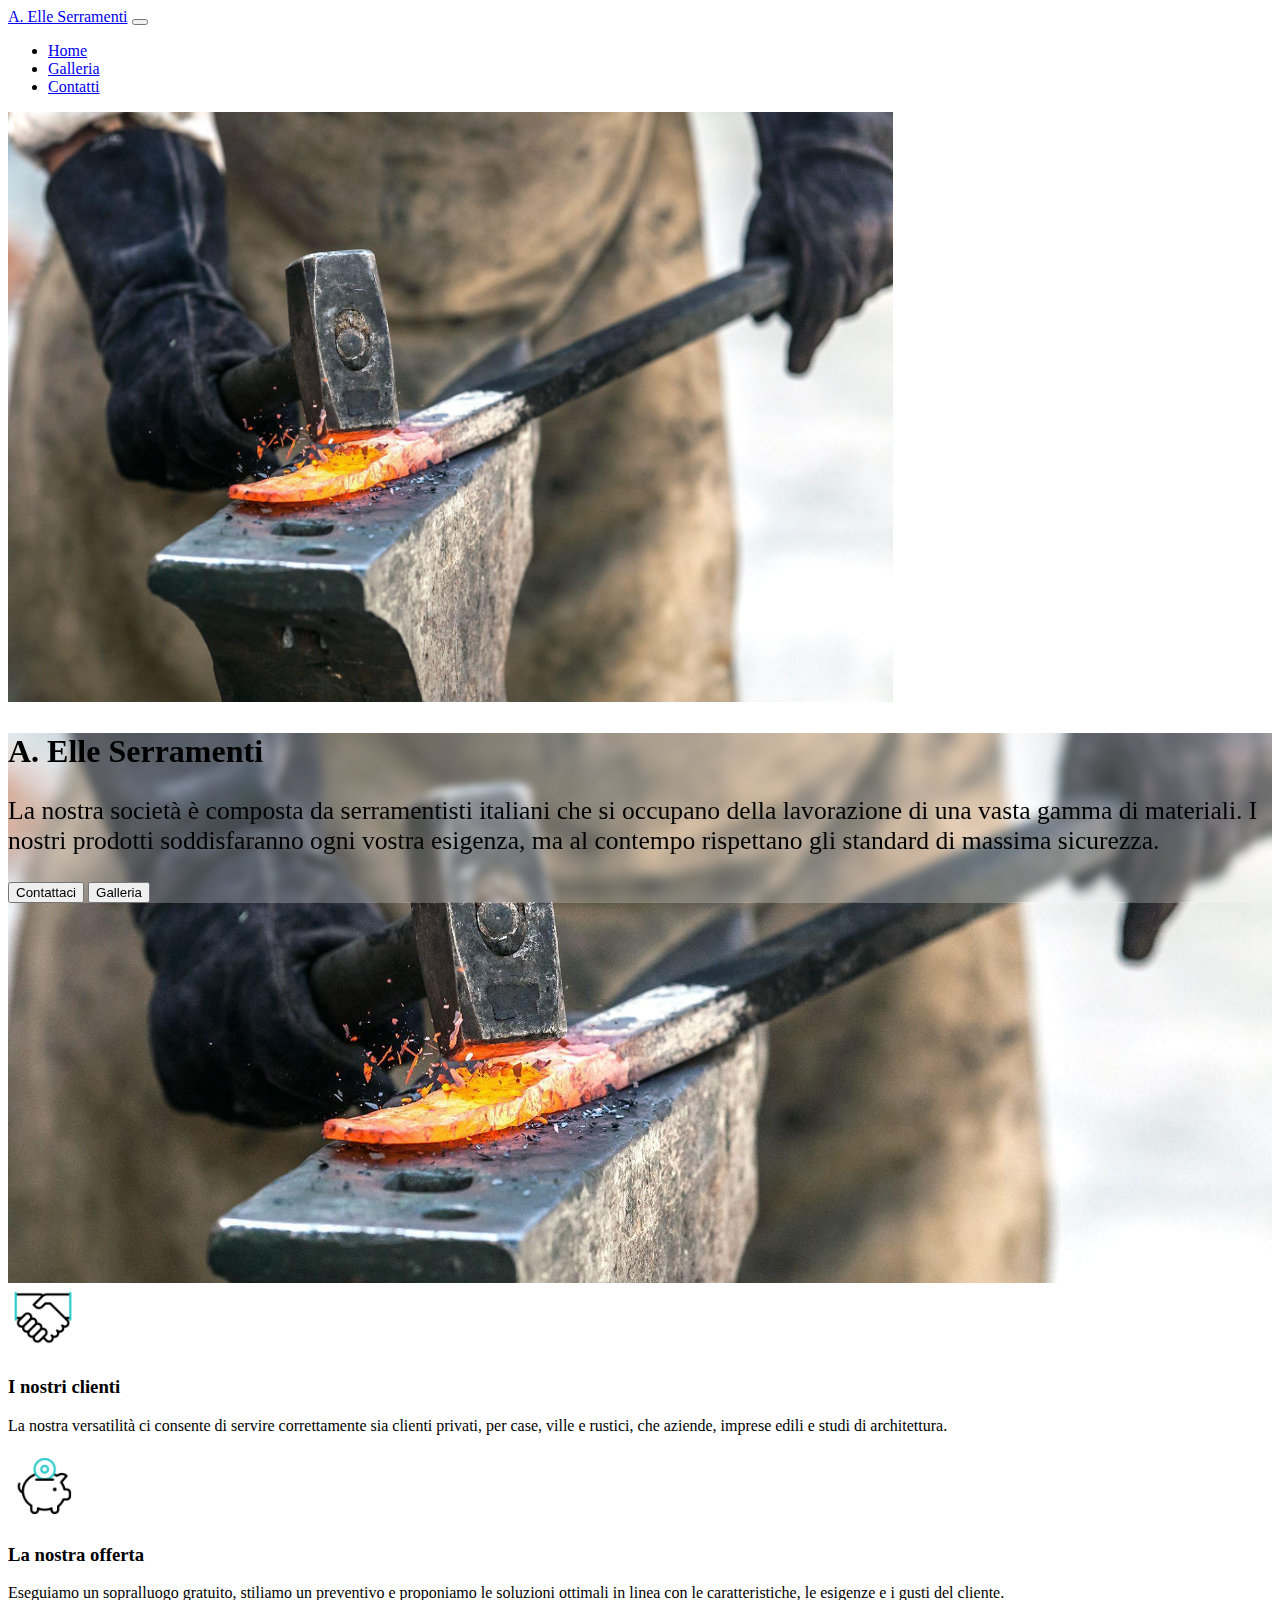
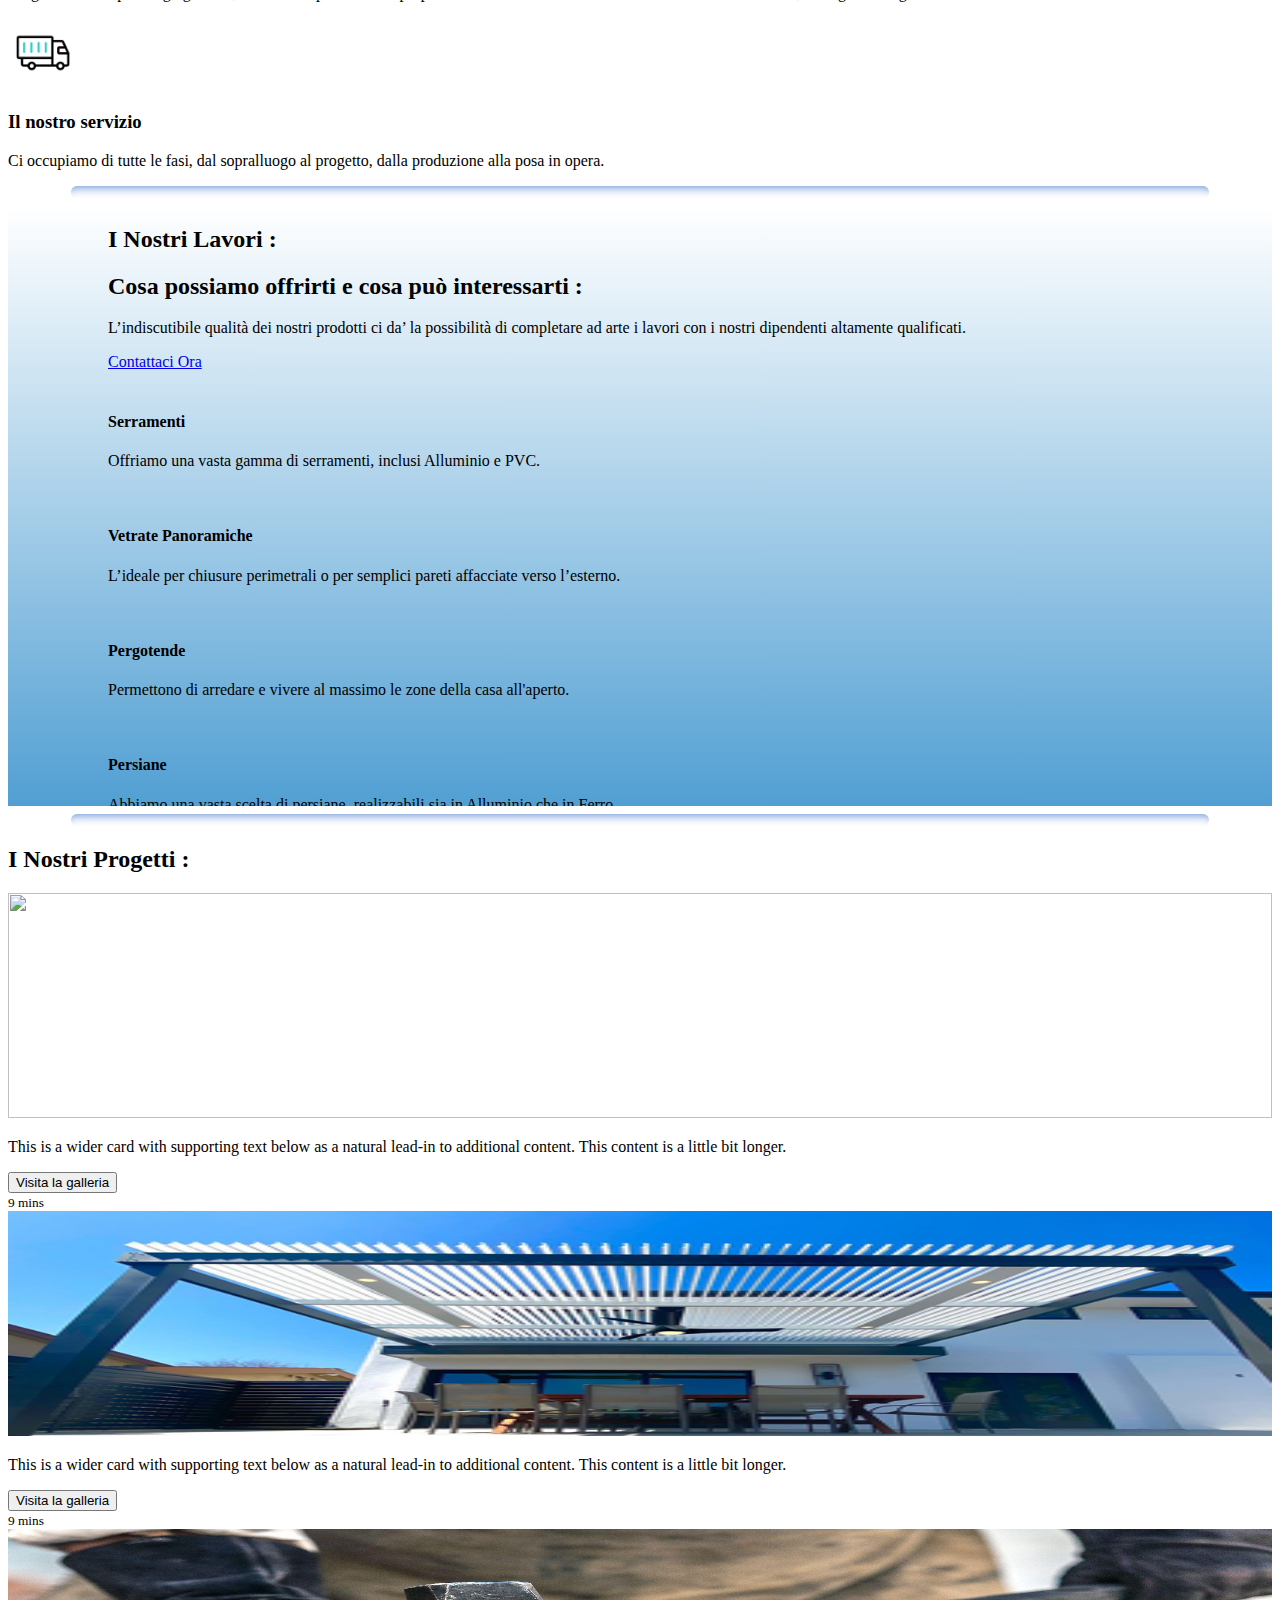
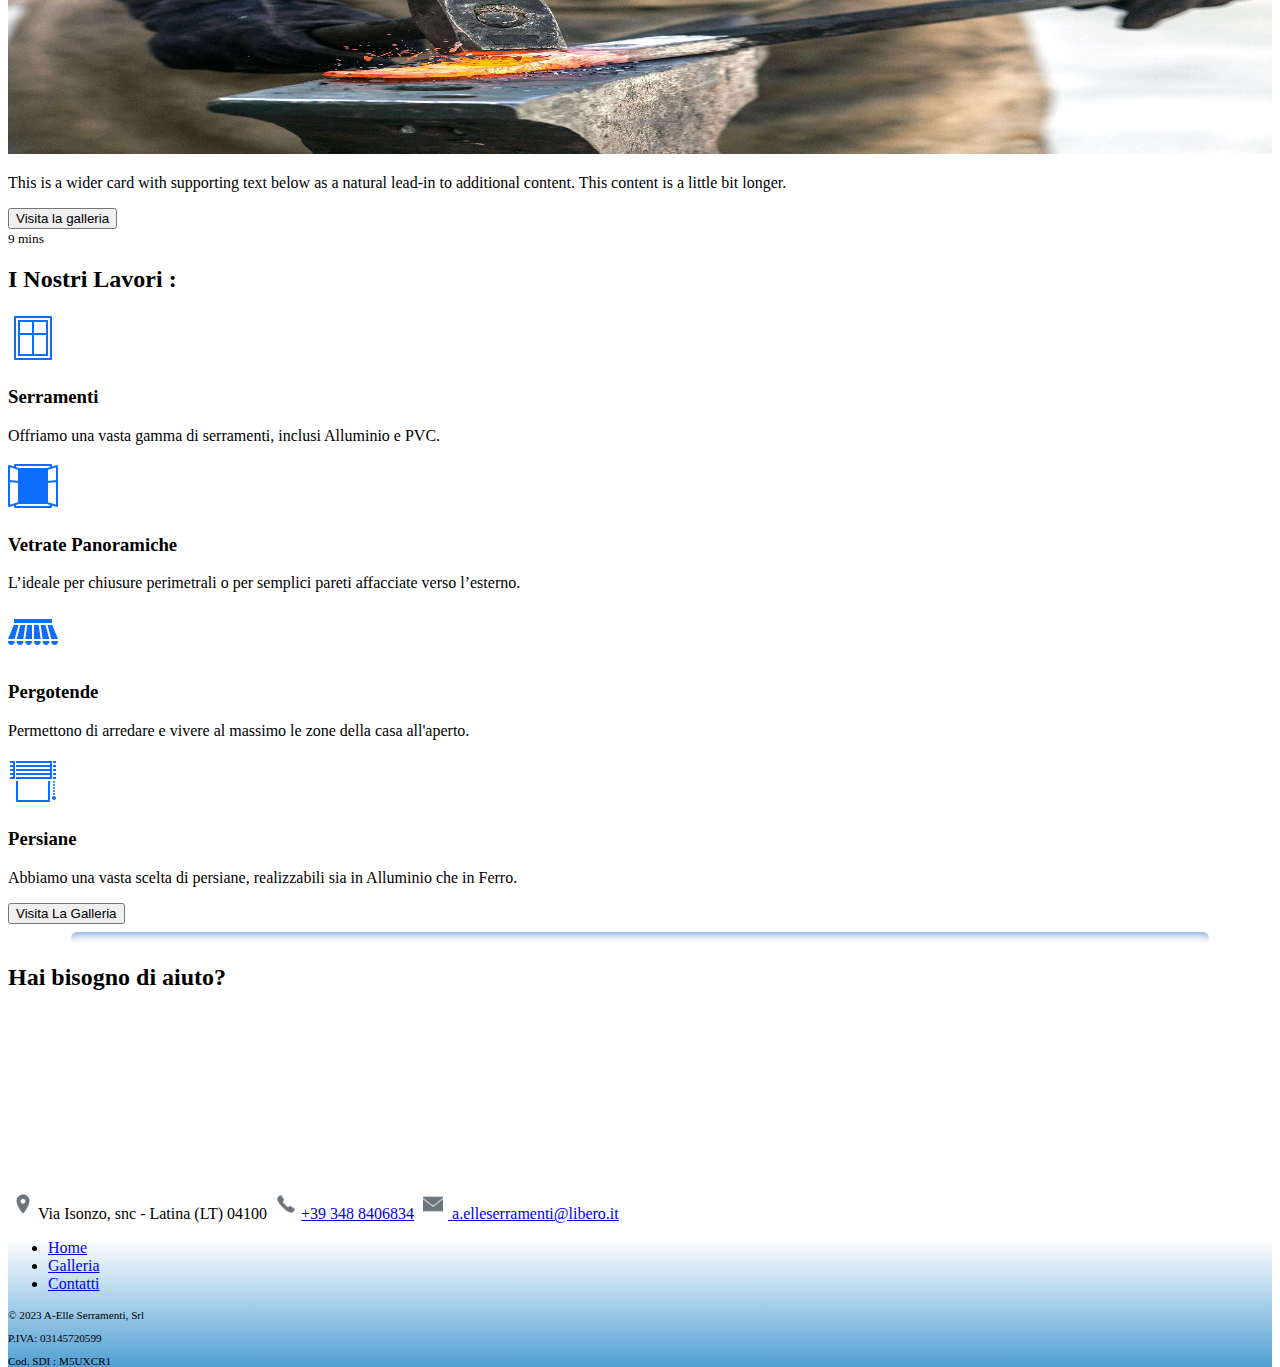
==== index.html @ c62fae69 "test-anchor" ====
<!DOCTYPE html>
<html lang="en">

<head>
    <meta charset="UTF-8">
    <meta name="viewport" content="width=device-width, initial-scale=1.0">
    <title>A.Elle Serramenti</title>


    <link href="https://cdn.jsdelivr.net/npm/bootstrap@5.3.2/dist/css/bootstrap.min.css" rel="stylesheet"
        integrity="sha384-T3c6CoIi6uLrA9TneNEoa7RxnatzjcDSCmG1MXxSR1GAsXEV/Dwwykc2MPK8M2HN" crossorigin="anonymous">

    <script defer src="https://unpkg.com/swup@4"></script>
    <script defer src="script.js"></script>
    <link rel="stylesheet" href="./style/style.css">
</head>

<body>

    <!-- NAVBAR START -->
    <nav class="navbar navbar-expand-lg navbar-dark bg-primary d-lg-none" aria-label="Eleventh navbar example">
        <div class="container-fluid">
            <a class="navbar-brand" href="/index.html">A. Elle Serramenti</a>
            <button class="navbar-toggler" type="button" data-bs-toggle="collapse" data-bs-target="#navbarsExample09"
                aria-controls="navbarsExample09" aria-expanded="false" aria-label="Toggle navigation">
                <span class="navbar-toggler-icon"></span>
            </button>

            <div class="collapse navbar-collapse" id="navbarsExample09">
                <ul class="navbar-nav mb-lg-0">
                    <li class="nav-item">
                        <a class="nav-link active" aria-current="page"
                            href="/index.html">Home</a>
                    </li>
                    <li class="nav-item">
                        <a class="nav-link" class="button" href="/gallery.html">Galleria</a>
                    </li>
                    <li class="nav-item">
                        <a class="nav-link" href="/contacts.html">Contatti</a>
                    </li>
                </ul>
            </div>
        </div>
    </nav>

    <main id="swup" class="transition-main">

        <!-- === START HEADER SMALL === -->

        <div class="d-block d-md-none">
            <section style="height: 600px;" class="bg-primary">
                <div class="px-4 py-0 my-4 text-center">
                    <img class="d-block mx-auto mb-4 rounded" src="assets/header-placeholder.png" id="header-img">
                    <h1 class="display-5 fw-bold text-body-emphasis">A-Elle Serramenti</h1>
                    <div class="col-lg-6 mx-auto">
                        <p class="lead mb-4 text-light">La nostra società è composta da serramentisti italiani che si
                            occupano
                            della
                            lavorazione di una vasta gamma di materiali.</p>
                        <div class="d-grid gap-2 d-sm-flex justify-content-sm-center">
                            <a href="/contacts.html"> <button type="button"
                                    class="btn btn-light btn-lg px-4 gap-3">Contattaci</button></a>
                            <a href="/gallery.html"><button type="button"
                                    class="btn btn-outline-light btn-lg px-4">Galleria</button></a>
                        </div>
                    </div>
                </div>
                <div class='air air1'></div>
                <div class='air air2'></div>
                <div class='air air3'></div>
                <div class='air air4'></div>
            </section>
        </div>

        <!-- START HEADER BIG -->

        <div style="background-image: url(./assets/header-placeholder.png); background-repeat: no-repeat; background-size: cover; background-position-y:center; height: 550px;"
            class="glass d-none d-md-flex flex-column justify-content-center align-items-center  pt-3 mb-4 text-center border-bottom bg-image">
            <div class="glass">
                <h1 class="display-4 fw-bold text-light">A. Elle Serramenti</h1>
                <div class="col-lg-6 mx-auto">
                    <p class="lead mb-4 text-dark header-text">La nostra società è composta da serramentisti italiani che si
                        occupano
                        della
                        lavorazione di una vasta gamma di materiali. I nostri prodotti soddisfaranno ogni vostra esigenza, ma al contempo
                        rispettano
                        gli standard di massima sicurezza.</p>
                </div>

                <div class="d-grid gap-2 d-sm-flex justify-content-sm-center mb-5">
                    <a href="/contacts.html"><button type="button"
                            class="btn btn-primary btn-lg px-4 me-sm-3">Contattaci</button></a>
                    <a href="/gallery.html"><button type="button"
                            class="btn btn-light btn-lg px-4">Galleria</button></a>
                </div>
            </div>

        </div>


        <!-- START FEATURE -->
        <div class="row mx-0 px-4 py-1 d-flex justify-content-center align-items-start" id="icon-grid">

            <!--FIRST SERVICE-->

            <div class="col-lg-3 d-flex align-items-start">
                <img src="assets/handshake.gif" class="bi text-body-secondary flex-shrink-0 me-4" style="width: 70px;">

                <div>
                    <h3 class="fw-bold mb-0 fs-4 text-body-emphasis">I nostri clienti</h3>
                    <p>La nostra versatilità ci consente di servire correttamente sia clienti privati, per case, ville e
                        rustici, che aziende, imprese edili e studi di architettura.</p>
                </div>
            </div>

            <!--SECOND SERVICE-->

            <div class="col-lg-3 d-flex align-items-start">
                <img src="assets/save-money.gif" class="bi text-body-secondary flex-shrink-0 me-4" style="width: 70px;">
                <div>
                    <h3 class="fw-bold mb-0 fs-4 text-body-emphasis">La nostra offerta</h3>
                    <p> Eseguiamo un sopralluogo gratuito, stiliamo un preventivo e proponiamo le soluzioni ottimali in
                        linea con
                        le caratteristiche, le esigenze e i gusti del cliente.</p>
                </div>
            </div>

            <!--THIRD SERVICE-->

            <div class="col-lg-3 d-flex align-items-start">
                <img src="assets/truck.gif" class="bi text-body-secondary flex-shrink-0 me-4" style="width: 70px;">

                <div>
                    <h3 class="fw-bold mb-0 fs-4 text-body-emphasis">Il nostro servizio</h3>
                    <p>Ci occupiamo di tutte le fasi, dal sopralluogo al progetto, dalla produzione alla posa in opera.
                    </p>
                </div>
            </div>
        </div>


        <div class="d-md-flex d-none justify-content-center">
            <hr class="style-four">
        </div>

        <!-- SECOND FEATURES CARDS -->

        <div class="container-fluid px-0 d-none d-md-block">


            <section style="height: 600px;" class="bg-perso">
                <div class="container-fluid" style="padding-left: 100px; padding-right: 100px;">

                    <h2 class="pb-2 border-bottom">I Nostri Lavori :</h2>

                    <div class="row row-cols-1 row-cols-md-2 align-items-md-center g-5 py-5">
                        <div class="col d-flex flex-column align-items-start gap-2">
                            <h2 class="fw-bold text-body-emphasis">Cosa possiamo offrirti e cosa può interessarti :
                            </h2>
                            <p class="text-body-secondary">L’indiscutibile qualità dei nostri prodotti ci da’ la
                                possibilità di completare ad arte i lavori con i nostri dipendenti altamente
                                qualificati.
                            </p>
                            <a href="/contacts.html" class="btn btn-light btn-lg">Contattaci
                                Ora</a>
                        </div>

                        <div class="col">
                            <div class="row row-cols-1 row-cols-sm-2 g-4">
                                <div class="col d-flex flex-column gap-2">
                                    <div
                                        class="feature-icon-small d-inline-flex align-items-center justify-content-center text-bg-primary bg-gradient fs-4 rounded-3">
                                        <svg class="bi" width="1em" height="1em">
                                            <use xlink:href="#collection"></use>
                                        </svg>
                                    </div>
                                    <h4 class="fw-semibold mb-0 text-body-emphasis">Serramenti</h4>
                                    <p class="text-body-secondary">Offriamo una vasta gamma di serramenti, inclusi
                                        Alluminio e
                                        PVC.
                                    </p>
                                </div>

                                <div class="col d-flex flex-column gap-2">
                                    <div
                                        class="feature-icon-small d-inline-flex align-items-center justify-content-center text-bg-primary bg-gradient fs-4 rounded-3">
                                        <svg class="bi" width="1em" height="1em">
                                            <use xlink:href="#gear-fill"></use>
                                        </svg>
                                    </div>
                                    <h4 class="fw-semibold mb-0 text-body-emphasis">Vetrate Panoramiche</h4>
                                    <p class="text-body-secondary">L’ideale per chiusure perimetrali o per semplici
                                        pareti affacciate verso l’esterno.
                                    </p>
                                </div>

                                <div class="col d-flex flex-column gap-2">
                                    <div
                                        class="feature-icon-small d-inline-flex align-items-center justify-content-center text-bg-primary bg-gradient fs-4 rounded-3">
                                        <svg class="bi" width="1em" height="1em">
                                            <use xlink:href="#speedometer"></use>
                                        </svg>
                                    </div>
                                    <h4 class="fw-semibold mb-0 text-body-emphasis">Pergotende</h4>
                                    <p class="text-body-secondary">Permettono di arredare e vivere al massimo le zone
                                        della casa all'aperto.
                                    </p>
                                </div>

                                <div class="col d-flex flex-column gap-2">
                                    <div
                                        class="feature-icon-small d-inline-flex align-items-center justify-content-center text-bg-primary bg-gradient fs-4 rounded-3">
                                        <svg class="bi" width="1em" height="1em">
                                            <use xlink:href="#table"></use>
                                        </svg>
                                    </div>
                                    <h4 class="fw-semibold mb-0 text-body-emphasis">Persiane</h4>
                                    <p class="text-body-secondary">Abbiamo una vasta scelta di persiane, realizzabili
                                        sia in Alluminio che in Ferro.
                                    </p>
                                </div>
                            </div>
                        </div>
                    </div>
                    <div class='air air1'></div>
                    <div class='air air2'></div>
                    <div class='air air3'></div>
                    <div class='air air4'></div>
            </section>
        </div>
        </div>

        <div class="d-flex justify-content-center">
            <hr class="style-four">
        </div>


        <!-- GALLERY BIG START -->

        <div class="album py-5 d-none d-md-block">
            <div class="container">
                <h2 class="pb-2 border-bottom">I Nostri Progetti :</h2>

                <div class="row row-cols-1 row-cols-sm-2 row-cols-md-3 g-3">

                    <!-- FIRST IMAGE -->

                    <div class="col">
                        <div class="card shadow-sm">
                            <img src="assets/windows-placeholder.png" class="bd-placeholder-img card-img-top" width="100%" height="225"
                                role="img" focusable="false">

                            <div class="card-body">
                                <p class="card-text">This is a wider card with supporting text below as a natural
                                    lead-in to
                                    additional content. This content is a little bit longer.</p>
                                <div class="d-flex justify-content-between align-items-center">
                                    <div class="btn-group">
                                        <button type="button" class="btn btn-sm btn-outline-secondary">Visita la
                                            galleria</button>
                                    </div>
                                    <small class="text-body-secondary">9 mins</small>
                                </div>
                            </div>
                        </div>
                    </div>

                    <!-- SECOND IMAGE -->

                    <div class="col">
                        <div class="card shadow-sm">
                            <img src="assets/awning-placeholder.png" class="bd-placeholder-img card-img-top" width="100%" height="225"
                                role="img" focusable="false">

                            <div class="card-body">
                                <p class="card-text">This is a wider card with supporting text below as a natural
                                    lead-in to
                                    additional content. This content is a little bit longer.</p>
                                <div class="d-flex justify-content-between align-items-center">
                                    <div class="btn-group">
                                        <button type="button" class="btn btn-sm btn-outline-secondary">Visita la
                                            galleria</button>
                                    </div>
                                    <small class="text-body-secondary">9 mins</small>
                                </div>
                            </div>
                        </div>
                    </div>

                    <!-- THIRD IMAGE -->

                    <div class="col">
                        <div class="card shadow-sm">
                            <img src="assets/header-placeholder.png" class="bd-placeholder-img card-img-top" width="100%" height="225"
                                role="img" focusable="false">

                            <div class="card-body">
                                <p class="card-text">This is a wider card with supporting text below as a natural
                                    lead-in to
                                    additional content. This content is a little bit longer.</p>
                                <div class="d-flex justify-content-between align-items-center">
                                    <div class="btn-group">
                                        <button type="button" class="btn btn-sm btn-outline-secondary">Visita la
                                            galleria</button>
                                    </div>
                                    <small class="text-body-secondary">9 mins</small>
                                </div>
                            </div>
                        </div>
                    </div>

                </div>
            </div>
        </div>

        <!-- MATERIALS SMALL START -->

        <div class="container px-4 py-3 d-md-none" id="icon-grid">

            <h2 class="pb-2 border-bottom">I Nostri Lavori :</h2>

            <div class="row row-cols-1 row-cols-sm-2 row-cols-md-3 row-cols-lg-4 g-4 py-5">
                <div class="col d-flex align-items-start">
                    <img src="assets/window.png" class="bi text-body-secondary flex-shrink-0 me-3">
                    <div>
                        <h3 class="fw-bold mb-0 fs-4 text-body-emphasis">Serramenti</h3>
                        <p>Offriamo una vasta gamma di serramenti, inclusi Alluminio e
                            PVC.</p>
                    </div>
                </div>
                <div class="col d-flex align-items-start">
                    <img src="assets/wind2.png" class="bi text-body-secondary flex-shrink-0 me-3">
                    <div>
                        <h3 class="fw-bold mb-0 fs-4 text-body-emphasis">Vetrate Panoramiche</h3>
                        <p>L’ideale per chiusure perimetrali o per semplici pareti affacciate verso l’esterno.</p>
                    </div>
                </div>
                <div class="col d-flex align-items-start">
                    <img src="assets/mark.png" class="bi text-body-secondary flex-shrink-0 me-3">
                    <div>
                        <h3 class="fw-bold mb-0 fs-4 text-body-emphasis">Pergotende</h3>
                        <p>Permettono di arredare e vivere al massimo le zone della casa all'aperto.</p>
                    </div>
                </div>
                <div class="col d-flex align-items-start">
                    <img src="assets/pers.png" class="bi text-body-secondary flex-shrink-0 me-3">
                    <div>
                        <h3 class="fw-bold mb-0 fs-4 text-body-emphasis">Persiane</h3>
                        <p>Abbiamo una vasta scelta di persiane, realizzabili sia in Alluminio che in Ferro.</p>
                    </div>
                </div>

                <div class="d-flex justify-content-center">
                    <a href="/gallery.html"> <button type="button"
                            class="btn btn-primary btn-lg px-4 gap-3">Visita La Galleria</button></a>
                </div>

            </div>
        </div>

        <div class="d-none justify-content-center">
            <hr class="style-four">
        </div>

        <!-- START HELP SECTION -->

        <div class="container-fluid d-flex justify-content-center mt-4">

            <div class="container d-flex justify-content-center row">

                <h2 class="pb-2 border-bottom">Hai bisogno di aiuto?</h2>

                <div class="col-md-6 col-12 d-flex flex-column justify-content-center align-items-center">
                    <iframe
                        src="https://www.google.com/maps/embed?pb=!1m18!1m12!1m3!1d2990.595724464686!2d12.90479957659681!3d41.44799299223298!2m3!1f0!2f0!3f0!3m2!1i1024!2i768!4f13.1!3m3!1m2!1s0x13250c1d63213e25%3A0x13769d4b89f22b0!2sVia%20Isonzo%2C%2004100%20Latina%20LT!5e0!3m2!1sit!2sit!4v1697190825935!5m2!1sit!2sit"
                        style="border:2px solid white; margin: 10px;" allowfullscreen="" loading="lazy" class="rounded"
                        referrerpolicy="no-referrer-when-downgrade">
                    </iframe>
                </div>

                <div class="col-md-6 col-12 d-flex flex-column justify-content-center align-items-center p-2 pt-0">
                    <a class="text-secondary text-decoration-none d-flex justify-content-center align-items-center p-2"><img
                            src="assets/location-icon.png" width="20px" style="margin:5px;" alt="">Via Isonzo, snc -
                        Latina (LT) 04100</a>
                    <a class="text-secondary d-flex justify-content-center align-items-center p-2"
                        href="tel:+393488406834"><img src="assets/phone-icon.png" width="20px" alt=""
                            style="margin:5px;">+39 348 8406834</a>
                    <a href="mailto: a.elleserramenti@libero.it"
                        class="text-secondary d-flex justify-content-center align-items-center p-2"><img
                            src="assets/email-icon.png" width="20px" alt="" style="margin:5px;">
                        a.elleserramenti@libero.it</a>
                </div>

            </div>

        </div>

        <!-- START FOOTER -->

        <div class="container-fluid background-footer border-top">
            <footer class="pt-3 mt-2 mb-0 pb-3">
                <ul class="nav justify-content-center pb-3 mb-3 ">
                    <li class="nav-item"><a href="/index.html"
                            class="nav-link px-2 text-dark">Home</a></li>
                    <li class="nav-item"><a href="/gallery.html"
                            class="nav-link px-2 text-dark">Galleria</a></li>
                    <li class="nav-item"><a href="/contacts.html"
                            class="nav-link px-2 text-dark">Contatti</a></li>

                </ul>
                <p class="footer-text text-center text-body-tertiary">© 2023 A-Elle Serramenti, Srl</p>
                <p class="footer-text text-center text-body-tertiary" style="pointer-events: none;">P.IVA: 03145720599
                </p>
                <p class="footer-text text-center text-body-tertiary">Cod. SDI : M5UXCR1</p>
            </footer>
        </div>

    </main>

    <div class="overlay transition-overlay"></div>

    <script src="https://cdn.jsdelivr.net/npm/bootstrap@5.3.2/dist/js/bootstrap.bundle.min.js"
        integrity="sha384-C6RzsynM9kWDrMNeT87bh95OGNyZPhcTNXj1NW7RuBCsyN/o0jlpcV8Qyq46cDfL"
        crossorigin="anonymous"></script>

</body>

</html>
---- style/style.css ----
body {
    height: 100vh;
}

.glass {
    background: rgba(255, 255, 255, 0.25);
    -webkit-backdrop-filter: blur(4px);
    backdrop-filter: blur(4px);
}

/* ===== HEADER ===== */

.header-text{
    font-size: 1.6em;
    font-weight: 350;
}

#header-img {
    width: 70%;
    animation: float 6s infinite;
}

/* ===== MAIN SECTION ===== */

.bg-perso {
    background: rgb(255, 255, 255);
    background: linear-gradient(180deg, rgba(255, 255, 255, 1) 0%, rgb(81, 159, 211) 100%);
}

hr {
    height: 12px;
    border: 0;
    box-shadow: inset 0 12px 12px -12px #3B71CA;
    width: 90%;
    border-radius: 45px;
}

section {
    position: relative;
    width: 100%;
    height: 100vh;
    overflow: hidden;
}

section .air {
    position: absolute;
    bottom: 0;
    left: 0;
    width: 100%;
    height: 100px;
    background: url(https://1.bp.blogspot.com/-xQUc-TovqDk/XdxogmMqIRI/AAAAAAAACvI/AizpnE509UMGBcTiLJ58BC6iViPYGYQfQCLcBGAsYHQ/s1600/wave.png);
    background-size: 1000px 100px
}

section .air.air1 {
    animation: wave 30s linear infinite;
    z-index: 1000;
    opacity: 1;
    animation-delay: 0s;
    bottom: 0;
}

section .air.air2 {
    animation: wave2 15s linear infinite;
    z-index: 999;
    opacity: 0.5;
    animation-delay: -5s;
    bottom: 10px;
}

section .air.air3 {
    animation: wave 30s linear infinite;
    z-index: 998;
    opacity: 0.2;
    animation-delay: -2s;
    bottom: 15px;
}

section .air.air4 {
    animation: wave2 5s linear infinite;
    z-index: 997;
    opacity: 0.7;
    animation-delay: -5s;
    bottom: 20px;
}

/* ===== FOOTER ===== */

.background-footer {
    background: rgb(255, 255, 255);
    background: linear-gradient(180deg, #ffffff 0%, rgb(81, 159, 211) 100%);
}

.footer-text {
    font-size: 0.7em;
}

/* ===== PAGE TRANSITION ===== */

.transition {
    animation: transition-page 3s;
}

.transition-main {
    transition-property: opacity, transform;
    transition-duration: 1s;
    transition-timing-function: cubic-bezier(0.77, 0, 0.175, 1);
    transform: translateX(0);
    opacity: 1;
}

html.is-animating .transition-main {
    opacity: 0;
    transform: translateX(-1em);
}

html.is-leaving .transition-main {
    transform: translateX(1em);
}


html.is-animating.to-left .transition-main {
    opacity: 0;
    transform: translateX(1em);
}

html.is-leaving.to-left .transition-main {
    transform: translateX(-1em);
}

@keyframes transition-page {
    0% {
        opacity: 1
    }

    50% {
        opacity: 0;
    }

    100% {
        opacity: 1;
    }

}

/* ===== PIC ANIMATION ===== */

@keyframes float {
    0% {
        box-shadow: 0 5px 15px 0px rgba(0, 0, 0, 0.6);
        transform: translatey(0px);
    }

    50% {
        box-shadow: 0 25px 15px 0px rgba(0, 0, 0, 0.2);
        transform: translatey(-10px);

    }

    100% {
        box-shadow: 0 5px 15px 0px rgba(0, 0, 0, 0.6);
        transform: translatey(0px);
    }
}


/* ===== WAVE ANIMATION ===== */

@keyframes wave {
    0% {
        background-position-x: 0px;
    }

    100% {
        background-position-x: 1000px;
    }
}

@keyframes wave2 {
    0% {
        background-position-x: 0px;
    }

    100% {
        background-position-x: -1000px;
    }
}
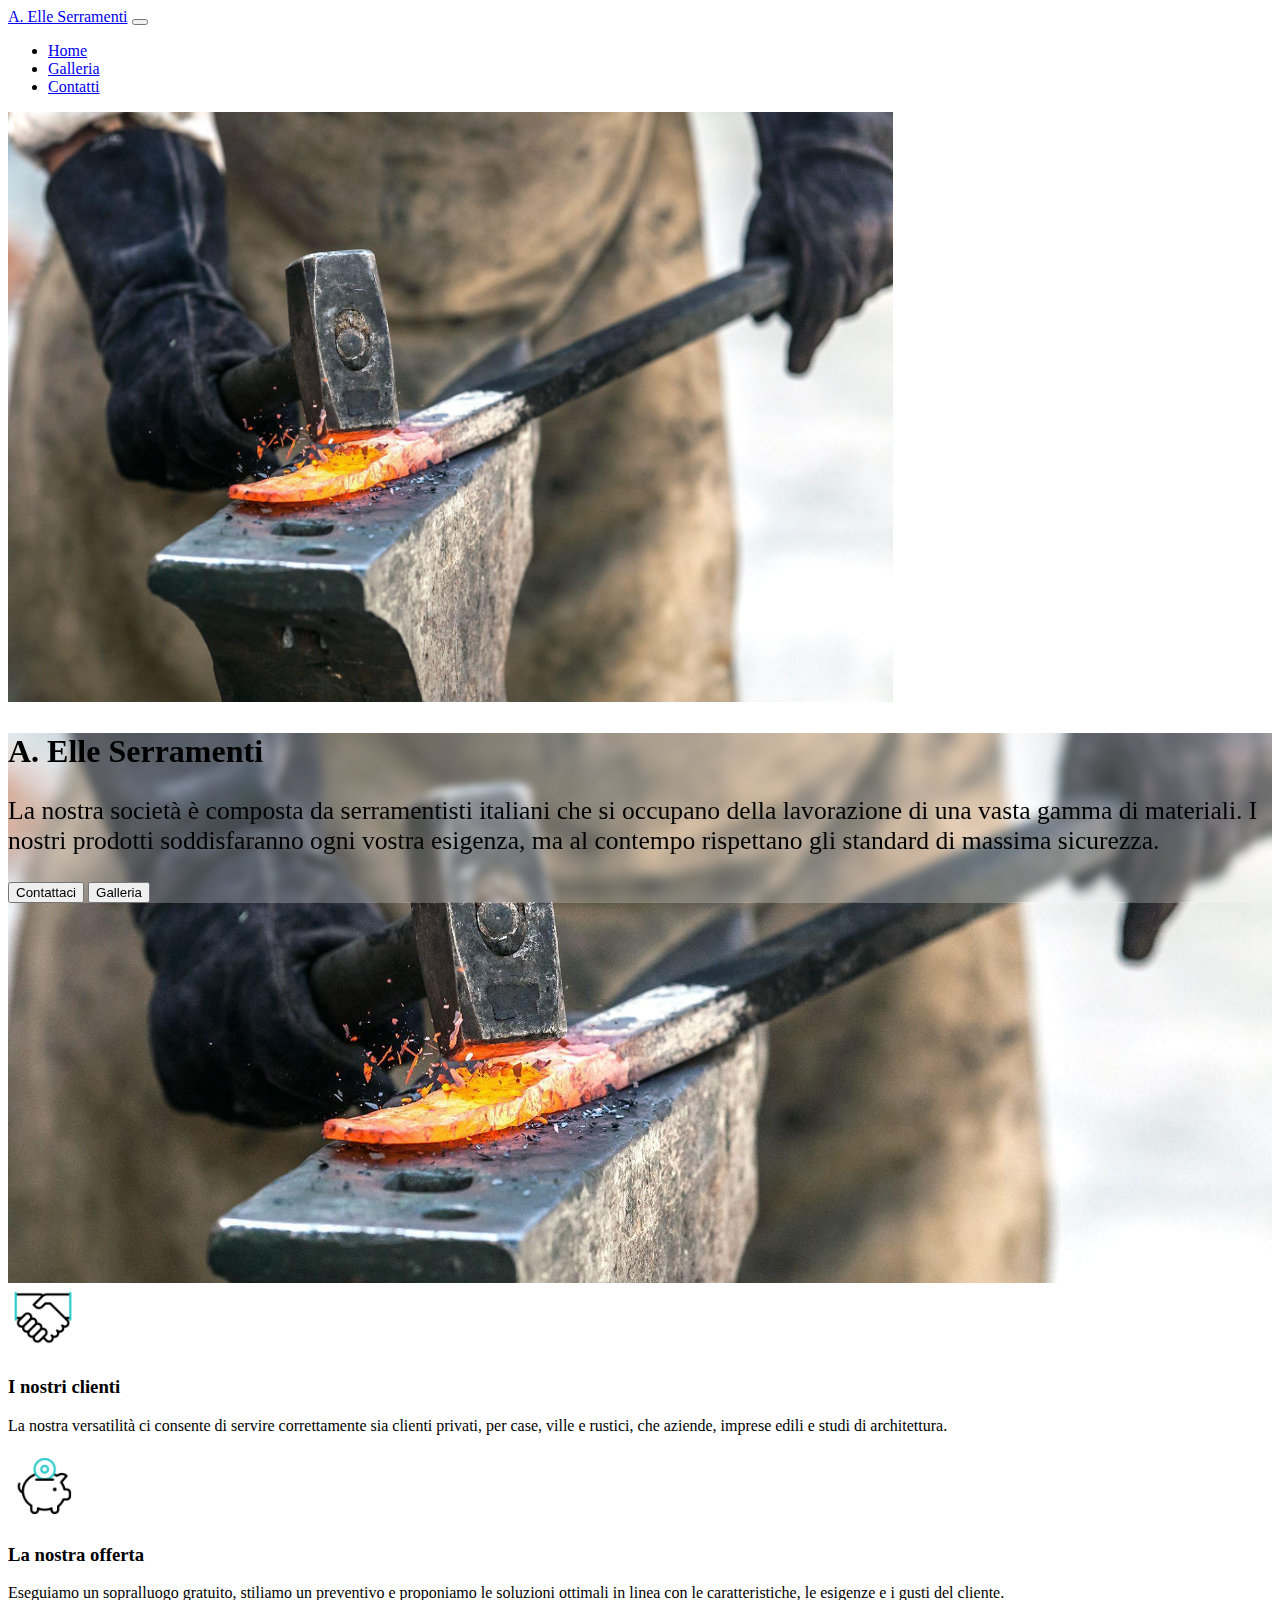
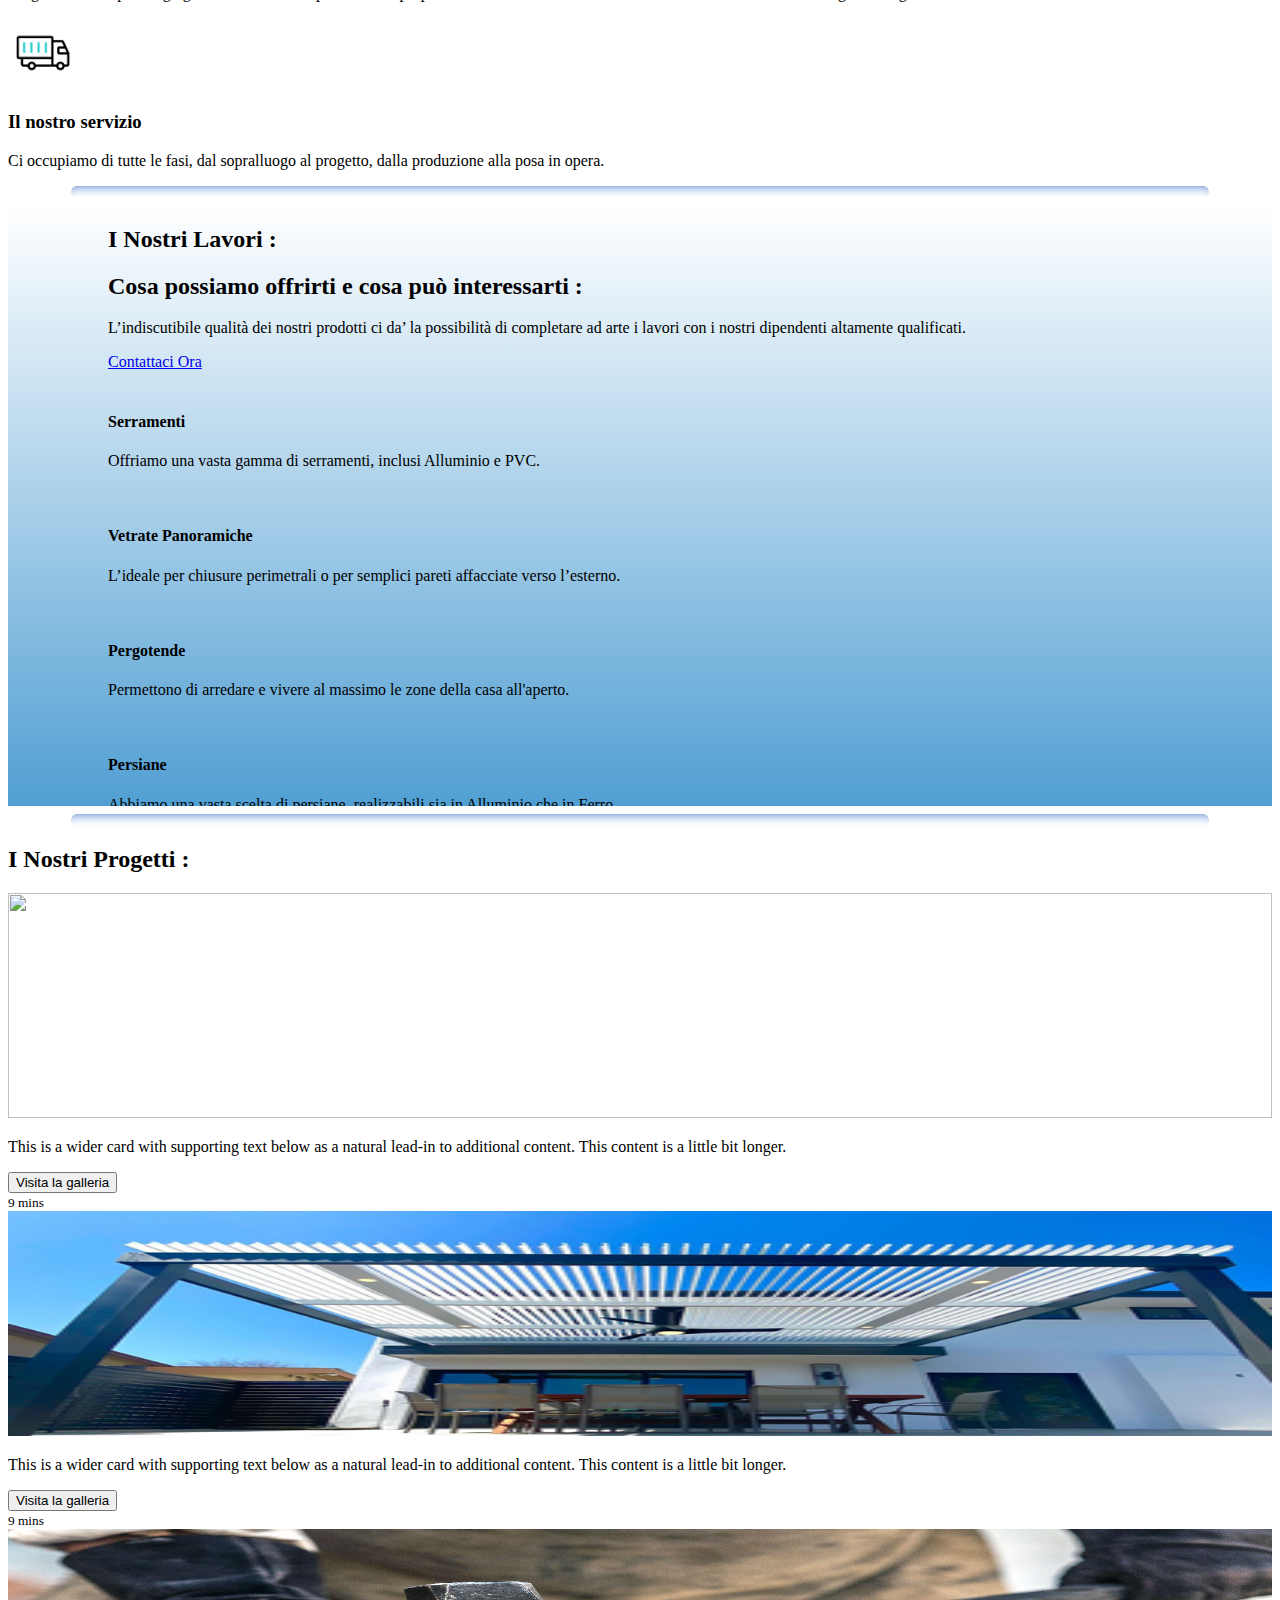
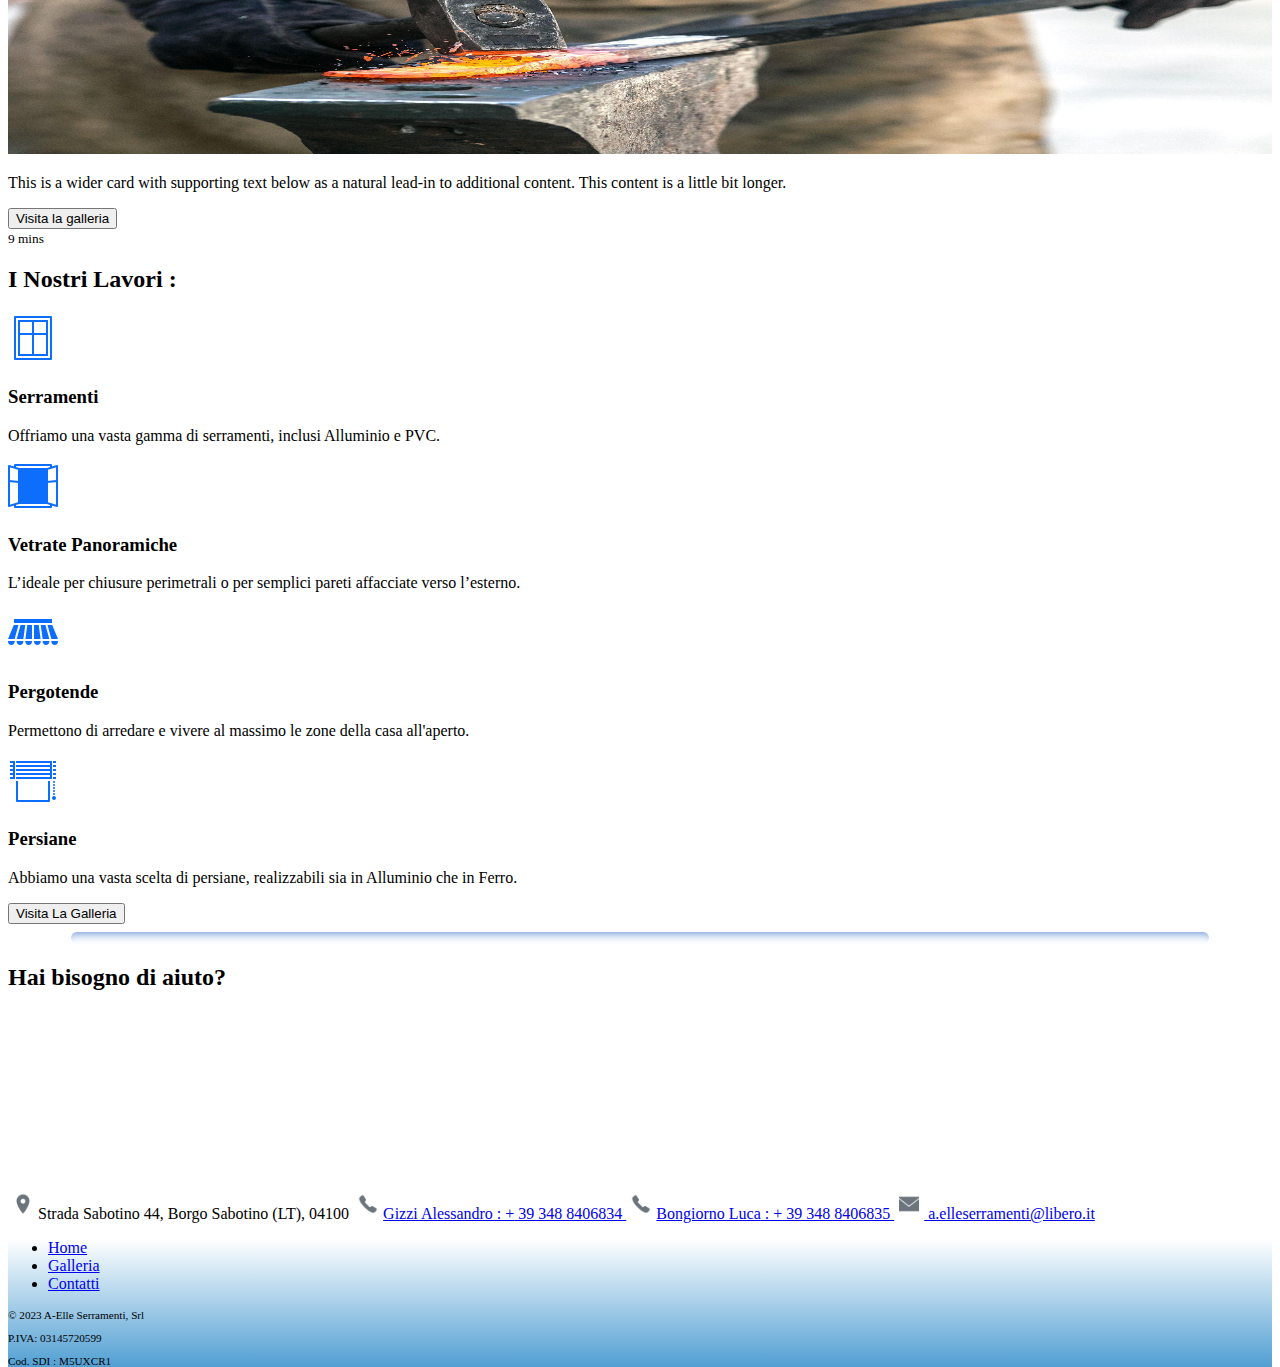
==== commit b5fd8614: "client-update" ====
--- a/index.html
+++ b/index.html
@@ -29,8 +29,7 @@
             <div class="collapse navbar-collapse" id="navbarsExample09">
                 <ul class="navbar-nav mb-lg-0">
                     <li class="nav-item">
-                        <a class="nav-link active" aria-current="page"
-                            href="/index.html">Home</a>
+                        <a class="nav-link active" aria-current="page" href="/index.html">Home</a>
                     </li>
                     <li class="nav-item">
                         <a class="nav-link" class="button" href="/gallery.html">Galleria</a>
@@ -79,10 +78,12 @@
             <div class="glass">
                 <h1 class="display-4 fw-bold text-light">A. Elle Serramenti</h1>
                 <div class="col-lg-6 mx-auto">
-                    <p class="lead mb-4 text-dark header-text">La nostra società è composta da serramentisti italiani che si
+                    <p class="lead mb-4 text-dark header-text">La nostra società è composta da serramentisti italiani
+                        che si
                         occupano
                         della
-                        lavorazione di una vasta gamma di materiali. I nostri prodotti soddisfaranno ogni vostra esigenza, ma al contempo
+                        lavorazione di una vasta gamma di materiali. I nostri prodotti soddisfaranno ogni vostra
+                        esigenza, ma al contempo
                         rispettano
                         gli standard di massima sicurezza.</p>
                 </div>
@@ -247,8 +248,8 @@
 
                     <div class="col">
                         <div class="card shadow-sm">
-                            <img src="assets/windows-placeholder.png" class="bd-placeholder-img card-img-top" width="100%" height="225"
-                                role="img" focusable="false">
+                            <img src="assets/windows-placeholder.png" class="bd-placeholder-img card-img-top"
+                                width="100%" height="225" role="img" focusable="false">
 
                             <div class="card-body">
                                 <p class="card-text">This is a wider card with supporting text below as a natural
@@ -269,8 +270,8 @@
 
                     <div class="col">
                         <div class="card shadow-sm">
-                            <img src="assets/awning-placeholder.png" class="bd-placeholder-img card-img-top" width="100%" height="225"
-                                role="img" focusable="false">
+                            <img src="assets/awning-placeholder.png" class="bd-placeholder-img card-img-top"
+                                width="100%" height="225" role="img" focusable="false">
 
                             <div class="card-body">
                                 <p class="card-text">This is a wider card with supporting text below as a natural
@@ -291,8 +292,8 @@
 
                     <div class="col">
                         <div class="card shadow-sm">
-                            <img src="assets/header-placeholder.png" class="bd-placeholder-img card-img-top" width="100%" height="225"
-                                role="img" focusable="false">
+                            <img src="assets/header-placeholder.png" class="bd-placeholder-img card-img-top"
+                                width="100%" height="225" role="img" focusable="false">
 
                             <div class="card-body">
                                 <p class="card-text">This is a wider card with supporting text below as a natural
@@ -351,8 +352,8 @@
                 </div>
 
                 <div class="d-flex justify-content-center">
-                    <a href="/gallery.html"> <button type="button"
-                            class="btn btn-primary btn-lg px-4 gap-3">Visita La Galleria</button></a>
+                    <a href="/gallery.html"> <button type="button" class="btn btn-primary btn-lg px-4 gap-3">Visita La
+                            Galleria</button></a>
                 </div>
 
             </div>
@@ -372,21 +373,30 @@
 
                 <div class="col-md-6 col-12 d-flex flex-column justify-content-center align-items-center">
                     <iframe
-                        src="https://www.google.com/maps/embed?pb=!1m18!1m12!1m3!1d2990.595724464686!2d12.90479957659681!3d41.44799299223298!2m3!1f0!2f0!3f0!3m2!1i1024!2i768!4f13.1!3m3!1m2!1s0x13250c1d63213e25%3A0x13769d4b89f22b0!2sVia%20Isonzo%2C%2004100%20Latina%20LT!5e0!3m2!1sit!2sit!4v1697190825935!5m2!1sit!2sit"
+                        src="https://www.google.com/maps/embed?pb=!1m14!1m12!1m3!1d444.6196426105449!2d12.828880152752525!3d41.43851625528488!2m3!1f0!2f0!3f0!3m2!1i1024!2i768!4f13.1!5e0!3m2!1sit!2sit!4v1698161340745!5m2!1sit!2sit"
                         style="border:2px solid white; margin: 10px;" allowfullscreen="" loading="lazy" class="rounded"
                         referrerpolicy="no-referrer-when-downgrade">
                     </iframe>
                 </div>
 
                 <div class="col-md-6 col-12 d-flex flex-column justify-content-center align-items-center p-2 pt-0">
-                    <a class="text-secondary text-decoration-none d-flex justify-content-center align-items-center p-2"><img
-                            src="assets/location-icon.png" width="20px" style="margin:5px;" alt="">Via Isonzo, snc -
-                        Latina (LT) 04100</a>
-                    <a class="text-secondary d-flex justify-content-center align-items-center p-2"
+                    <a
+                        class="text-secondary text-center text-decoration-none d-flex justify-content-center align-items-center p-2"><img
+                            src="assets/location-icon.png" width="20px" style="margin:5px;" alt="">Strada Sabotino 44,
+                        Borgo Sabotino (LT), 04100</a>
+
+                    <a class="text-secondary d-flex text-decoration-none text-center justify-content-center align-items-center p-2"
                         href="tel:+393488406834"><img src="assets/phone-icon.png" width="20px" alt=""
-                            style="margin:5px;">+39 348 8406834</a>
+                            style="margin:5px;">Gizzi Alessandro : +<span class="text-decoration-underline"> 39 348
+                            8406834 </span></a>
+
+                    <a class="text-secondary d-flex text-decoration-none text-center justify-content-center align-items-center p-2"
+                        href="tel:+393488406834"><img src="assets/phone-icon.png" width="20px" alt=""
+                            style="margin:5px;">Bongiorno Luca : +<span class="text-decoration-underline"> 39 348
+                            8406835 </span></a>
+
                     <a href="mailto: a.elleserramenti@libero.it"
-                        class="text-secondary d-flex justify-content-center align-items-center p-2"><img
+                        class="text-secondary d-flex text-center justify-content-center align-items-center p-2"><img
                             src="assets/email-icon.png" width="20px" alt="" style="margin:5px;">
                         a.elleserramenti@libero.it</a>
                 </div>
@@ -400,12 +410,9 @@
         <div class="container-fluid background-footer border-top">
             <footer class="pt-3 mt-2 mb-0 pb-3">
                 <ul class="nav justify-content-center pb-3 mb-3 ">
-                    <li class="nav-item"><a href="/index.html"
-                            class="nav-link px-2 text-dark">Home</a></li>
-                    <li class="nav-item"><a href="/gallery.html"
-                            class="nav-link px-2 text-dark">Galleria</a></li>
-                    <li class="nav-item"><a href="/contacts.html"
-                            class="nav-link px-2 text-dark">Contatti</a></li>
+                    <li class="nav-item"><a href="/index.html" class="nav-link px-2 text-dark">Home</a></li>
+                    <li class="nav-item"><a href="/gallery.html" class="nav-link px-2 text-dark">Galleria</a></li>
+                    <li class="nav-item"><a href="/contacts.html" class="nav-link px-2 text-dark">Contatti</a></li>
 
                 </ul>
                 <p class="footer-text text-center text-body-tertiary">© 2023 A-Elle Serramenti, Srl</p>
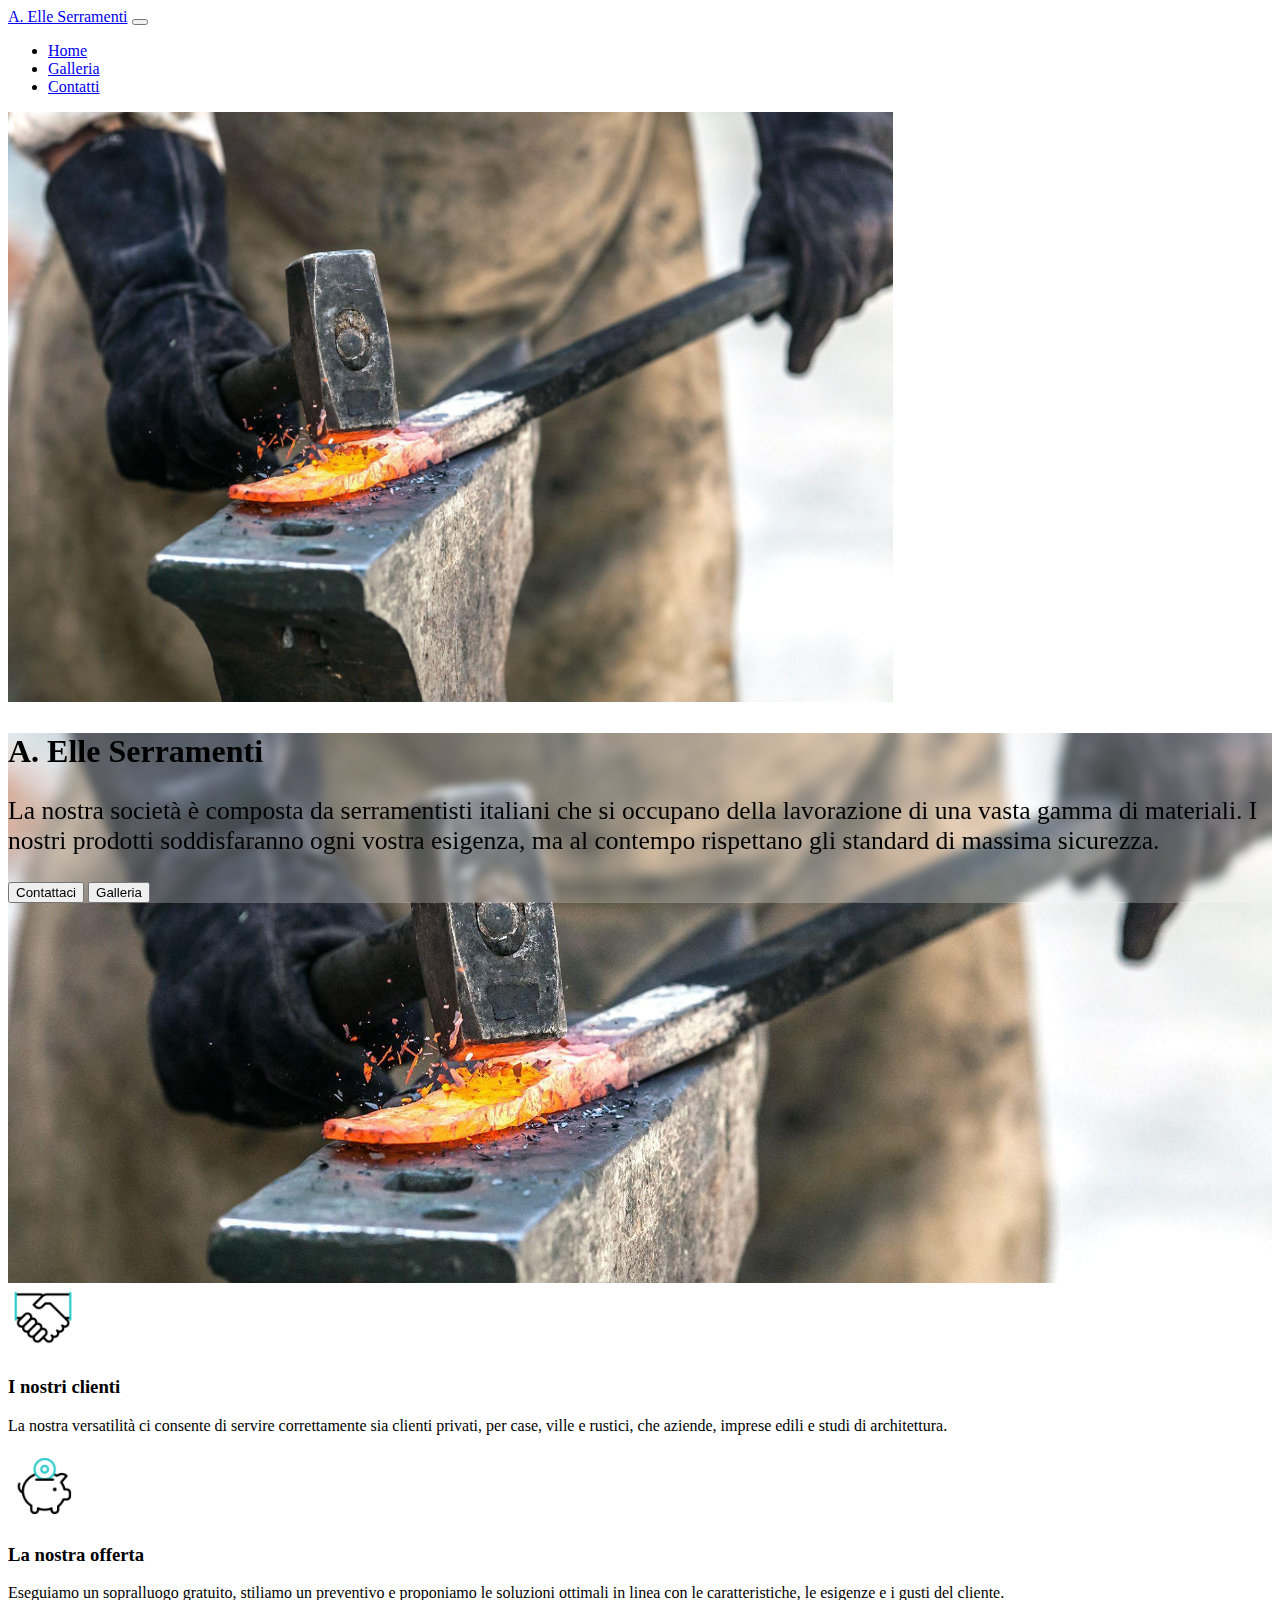
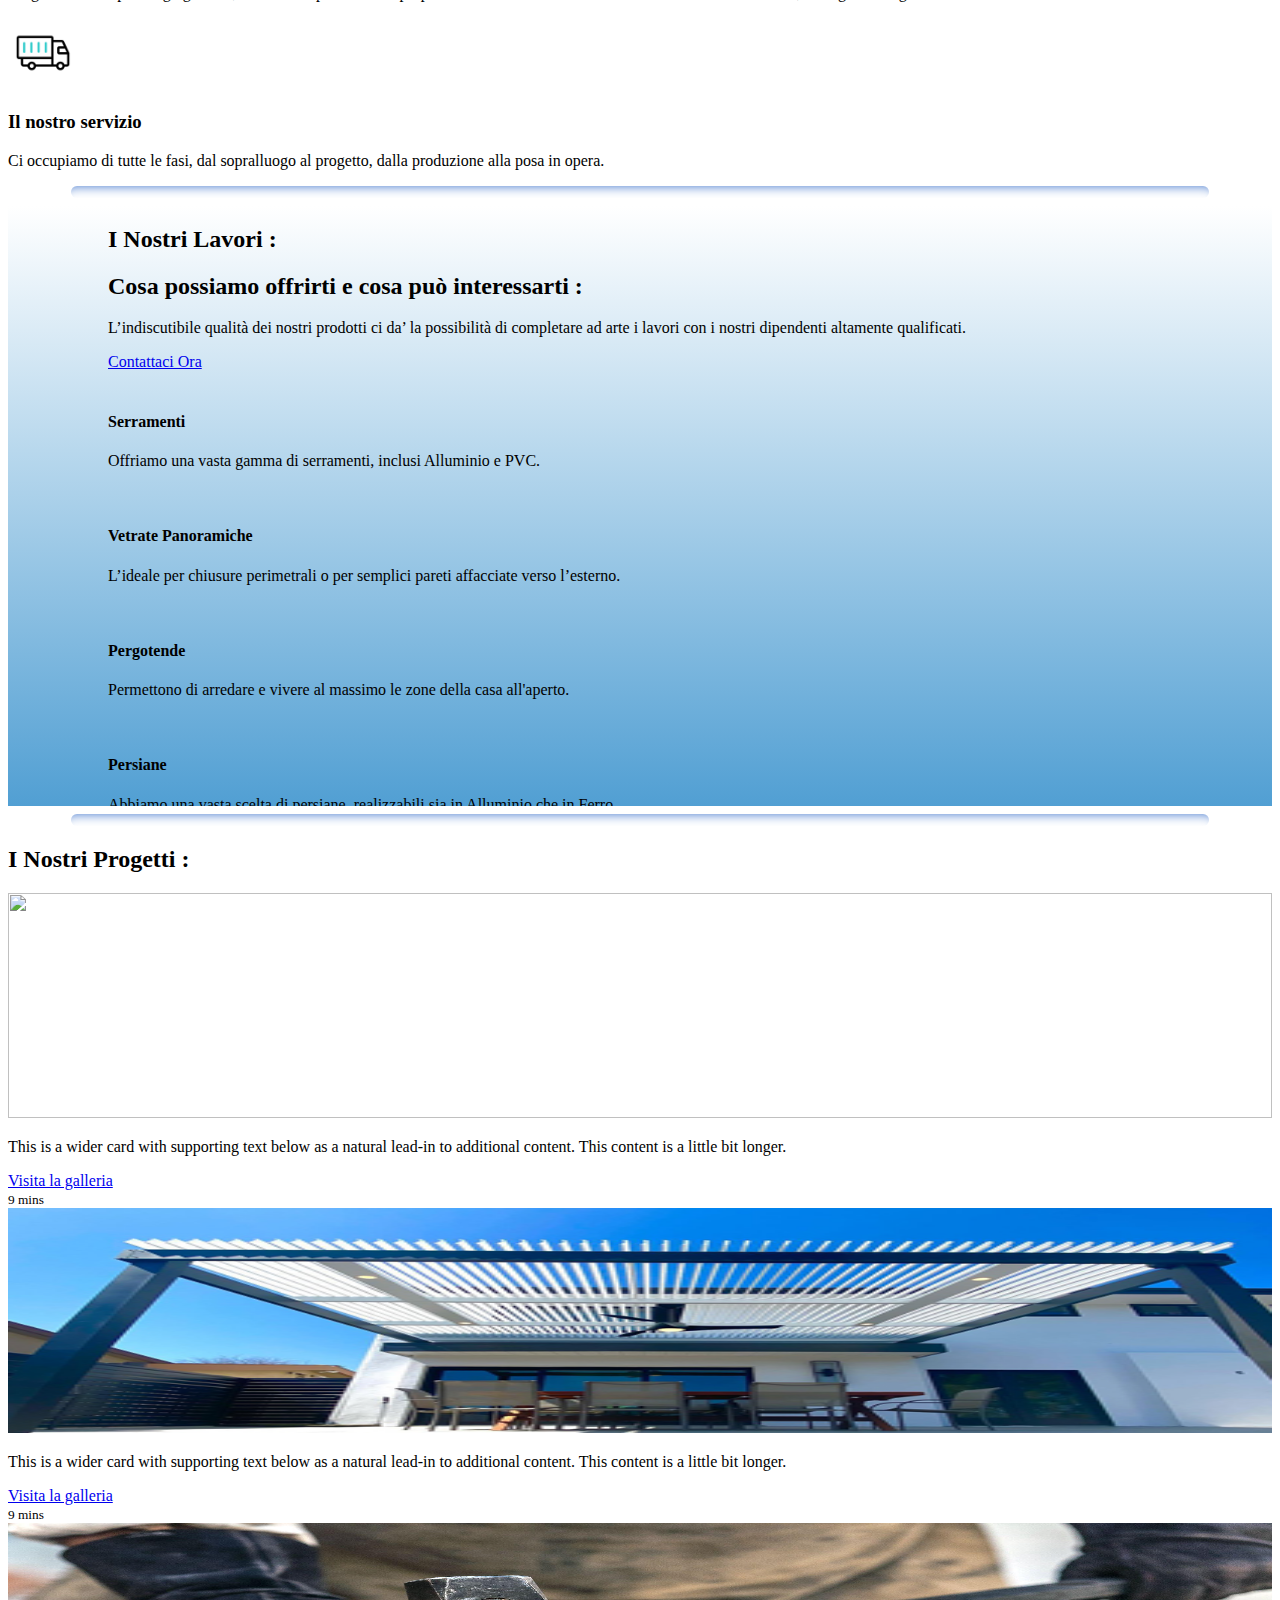
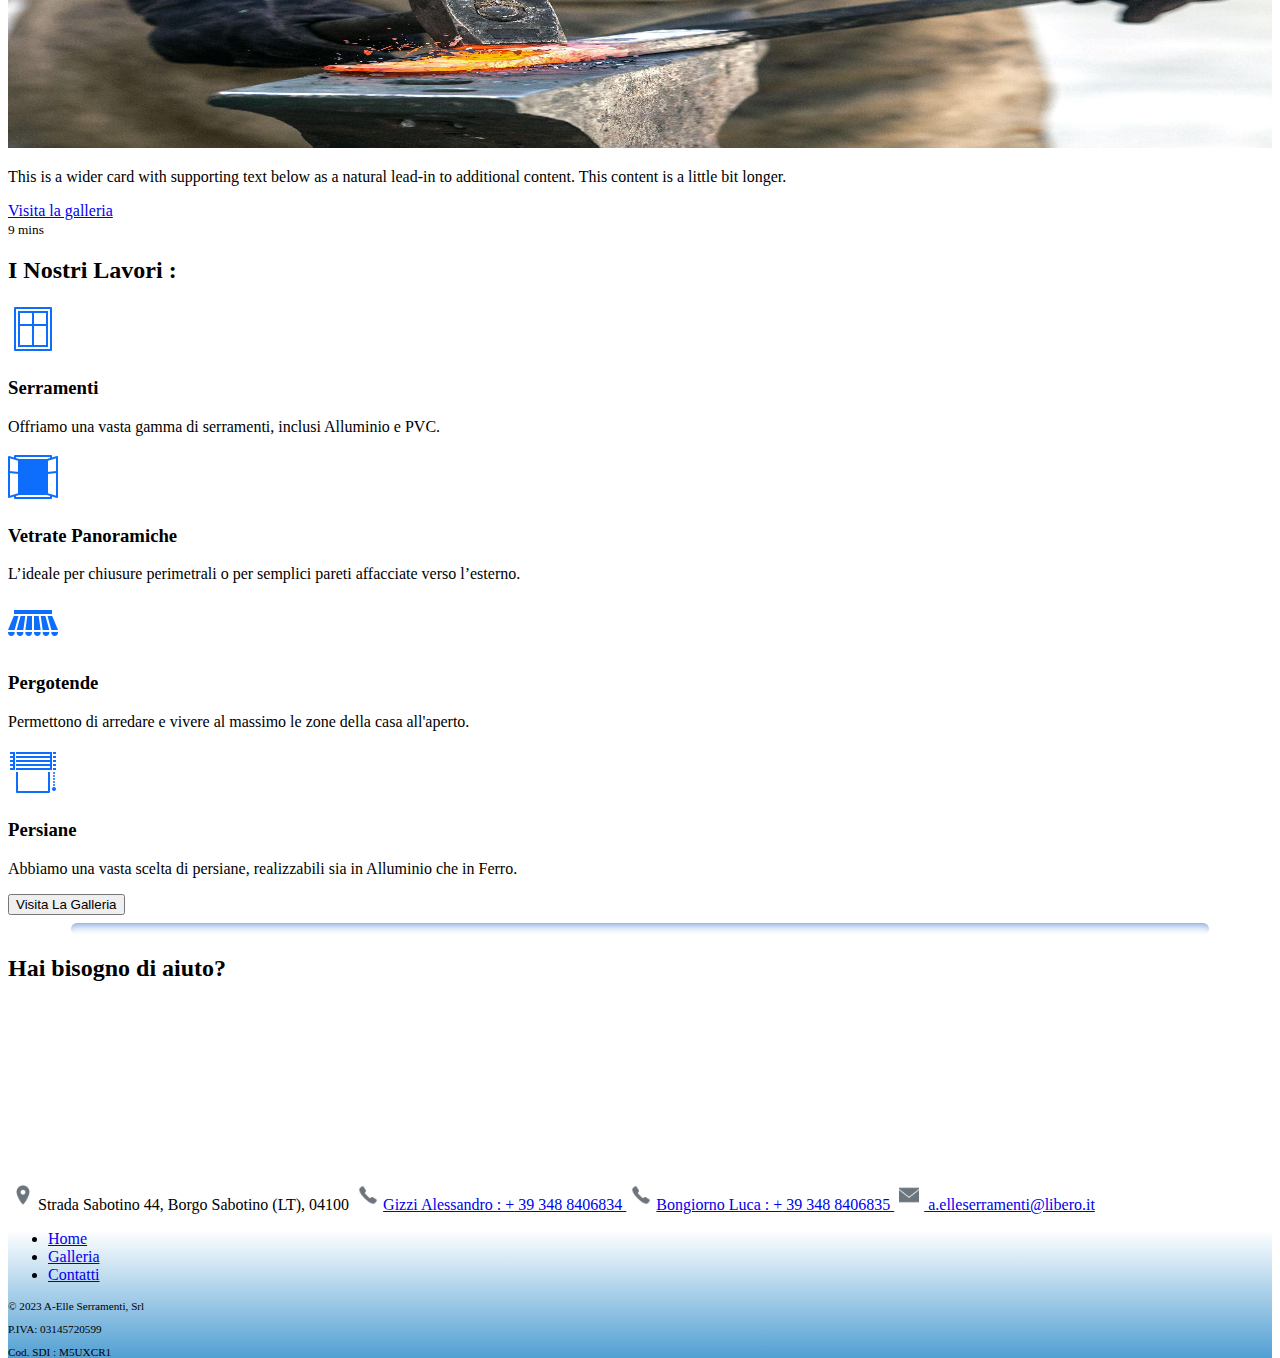
==== commit 9d2207d2: "anchors-commit" ====
--- a/index.html
+++ b/index.html
@@ -257,8 +257,9 @@
                                     additional content. This content is a little bit longer.</p>
                                 <div class="d-flex justify-content-between align-items-center">
                                     <div class="btn-group">
-                                        <button type="button" class="btn btn-sm btn-outline-secondary">Visita la
-                                            galleria</button>
+                                        <a href="gallery.html" type="button"
+                                            class="btn btn-sm btn-outline-secondary">Visita la
+                                            galleria</a>
                                     </div>
                                     <small class="text-body-secondary">9 mins</small>
                                 </div>
@@ -279,8 +280,9 @@
                                     additional content. This content is a little bit longer.</p>
                                 <div class="d-flex justify-content-between align-items-center">
                                     <div class="btn-group">
-                                        <button type="button" class="btn btn-sm btn-outline-secondary">Visita la
-                                            galleria</button>
+                                        <a href="gallery.html" type="button"
+                                            class="btn btn-sm btn-outline-secondary">Visita la
+                                            galleria</a>
                                     </div>
                                     <small class="text-body-secondary">9 mins</small>
                                 </div>
@@ -301,8 +303,9 @@
                                     additional content. This content is a little bit longer.</p>
                                 <div class="d-flex justify-content-between align-items-center">
                                     <div class="btn-group">
-                                        <button type="button" class="btn btn-sm btn-outline-secondary">Visita la
-                                            galleria</button>
+                                        <a href="gallery.html" type="button"
+                                            class="btn btn-sm btn-outline-secondary">Visita la
+                                            galleria</a>
                                     </div>
                                     <small class="text-body-secondary">9 mins</small>
                                 </div>
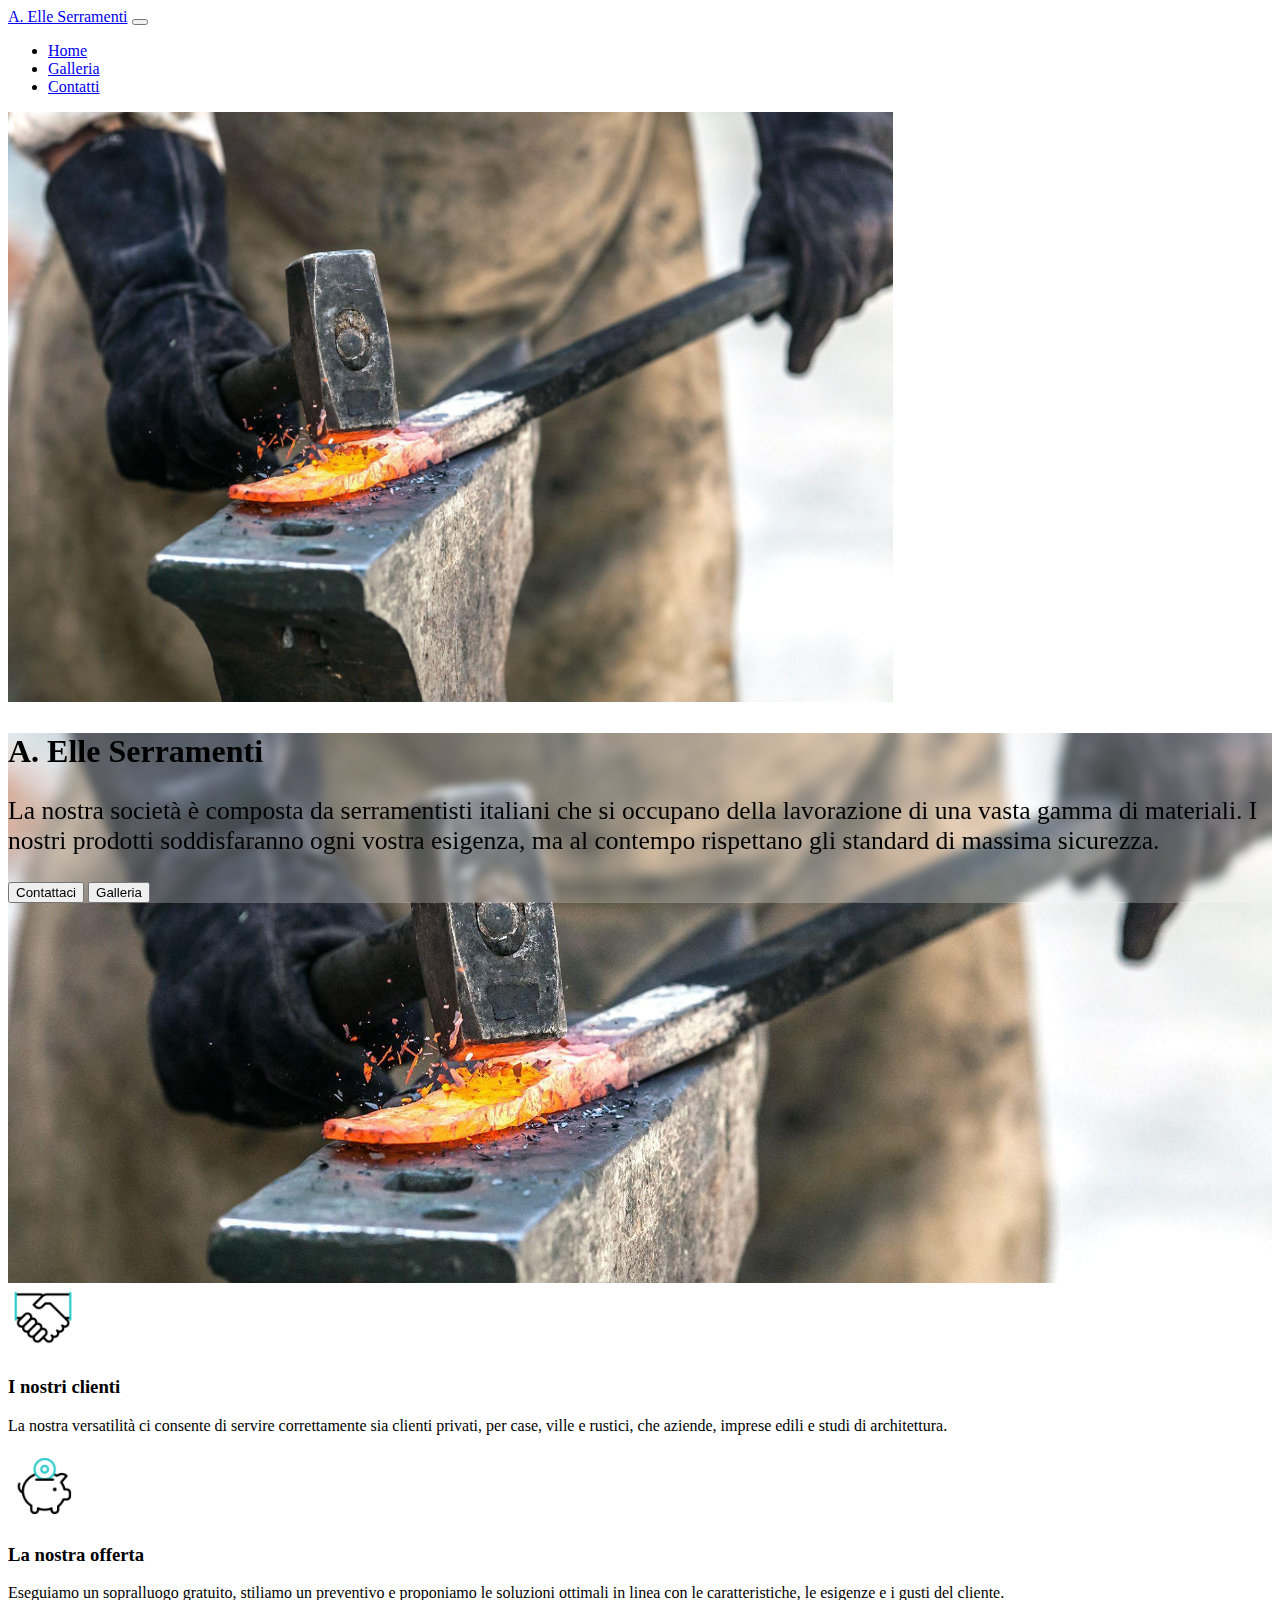
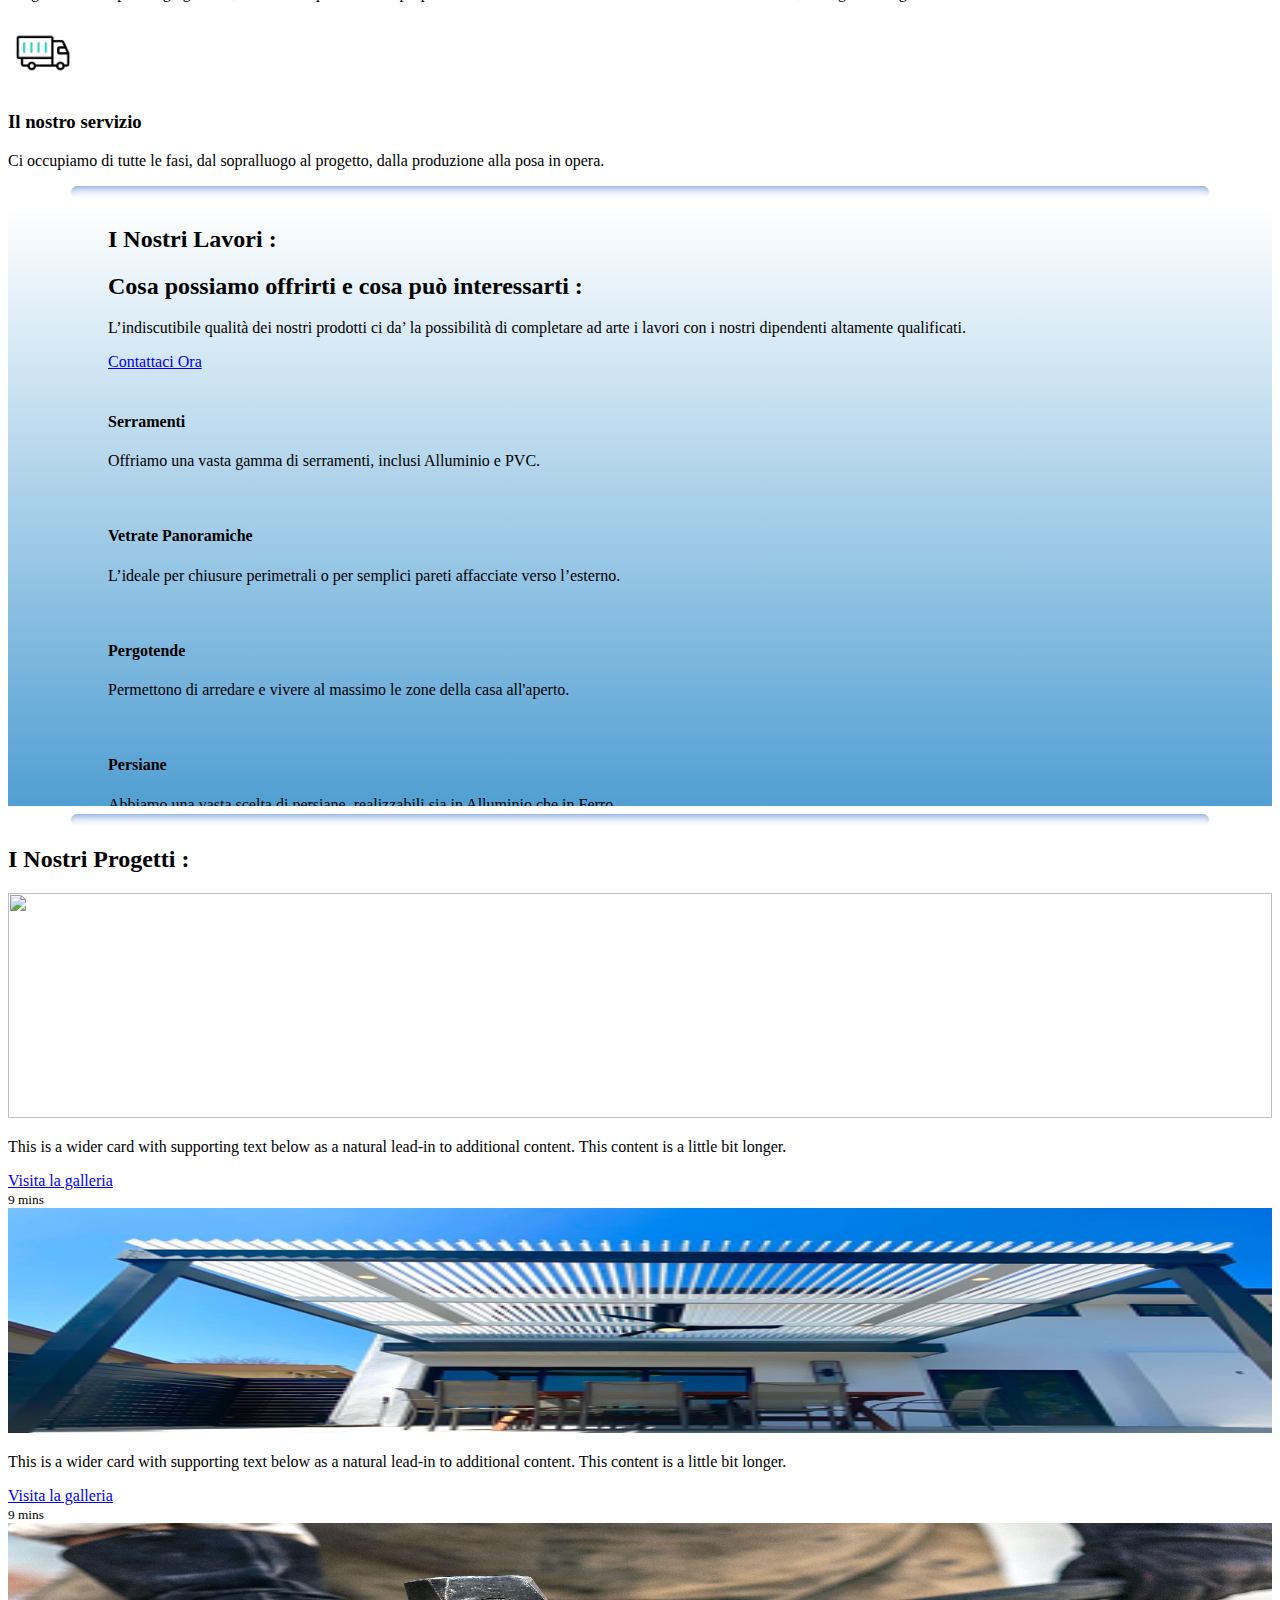
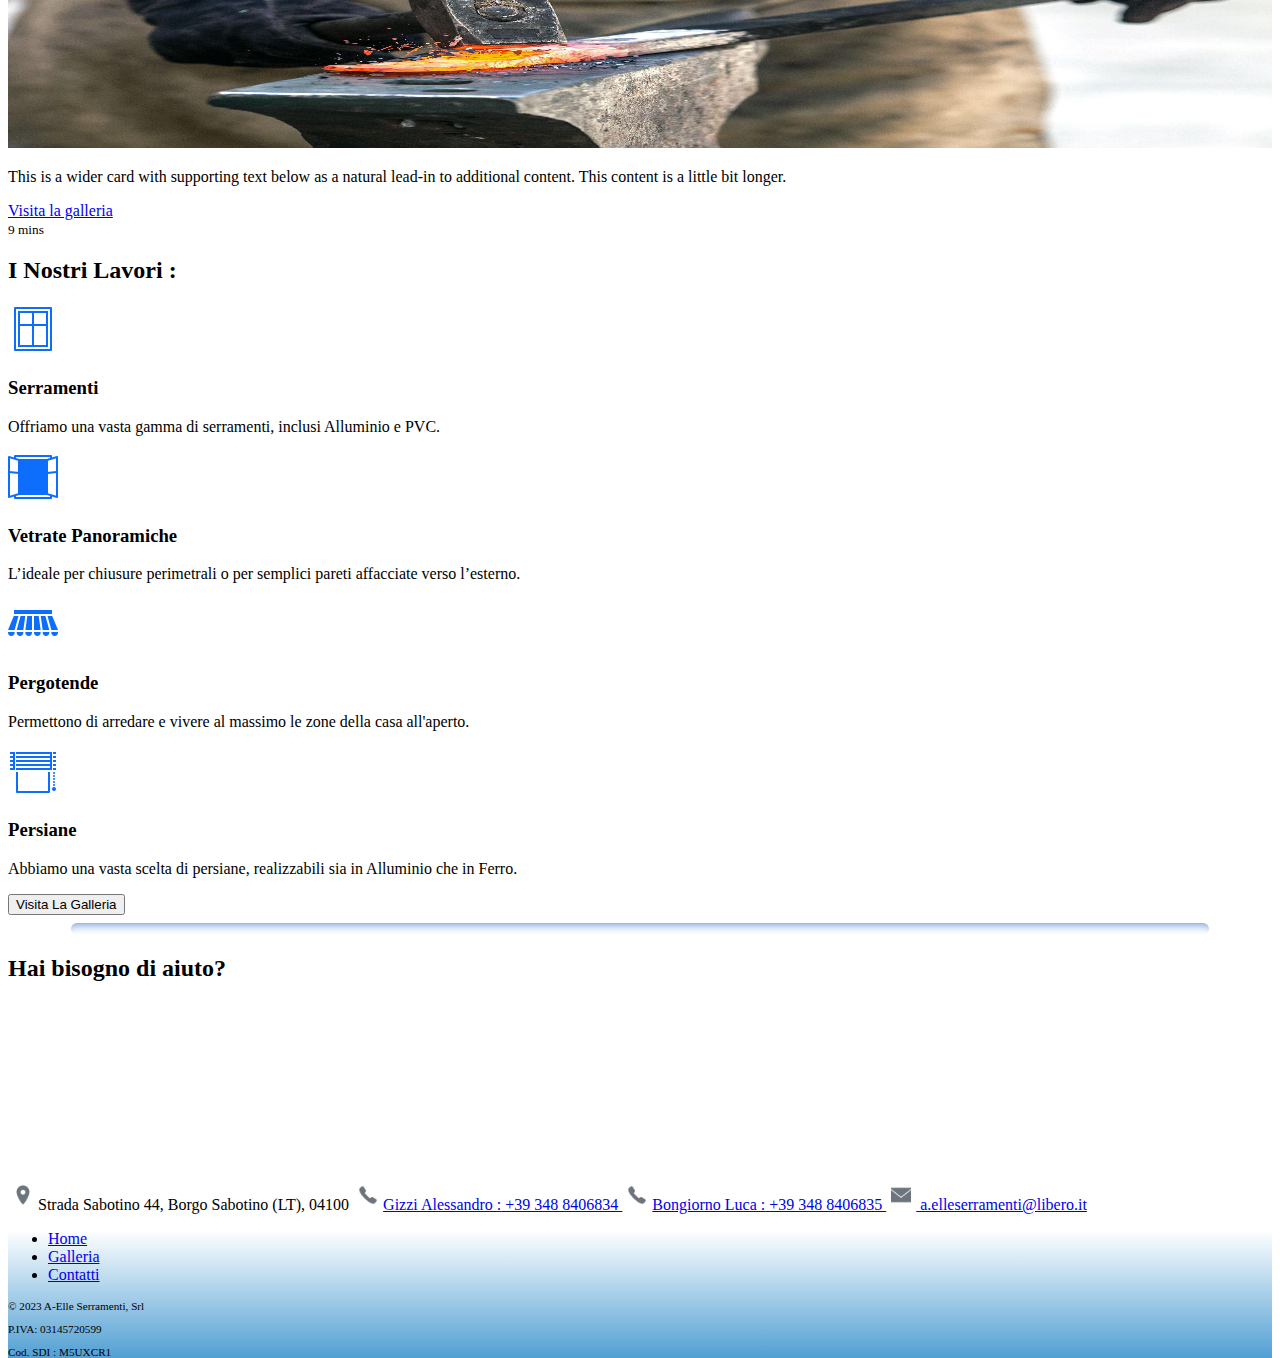
==== commit 34b3a048: "phone-bug-commit" ====
--- a/index.html
+++ b/index.html
@@ -390,12 +390,12 @@
 
                     <a class="text-secondary d-flex text-decoration-none text-center justify-content-center align-items-center p-2"
                         href="tel:+393488406834"><img src="assets/phone-icon.png" width="20px" alt=""
-                            style="margin:5px;">Gizzi Alessandro : +<span class="text-decoration-underline"> 39 348
+                            style="margin:5px;">Gizzi Alessandro :<span class="text-decoration-underline"> +39 348
                             8406834 </span></a>
 
                     <a class="text-secondary d-flex text-decoration-none text-center justify-content-center align-items-center p-2"
                         href="tel:+393488406834"><img src="assets/phone-icon.png" width="20px" alt=""
-                            style="margin:5px;">Bongiorno Luca : +<span class="text-decoration-underline"> 39 348
+                            style="margin:5px;">Bongiorno Luca :<span class="text-decoration-underline"> +39 348
                             8406835 </span></a>
 
                     <a href="mailto: a.elleserramenti@libero.it"
--- a/style/style.css
+++ b/style/style.css
@@ -54,7 +54,7 @@
 
 section .air.air1 {
     animation: wave 30s linear infinite;
-    z-index: 1000;
+    z-index: 100;
     opacity: 1;
     animation-delay: 0s;
     bottom: 0;
@@ -62,7 +62,7 @@
 
 section .air.air2 {
     animation: wave2 15s linear infinite;
-    z-index: 999;
+    z-index: 99;
     opacity: 0.5;
     animation-delay: -5s;
     bottom: 10px;
@@ -70,7 +70,7 @@
 
 section .air.air3 {
     animation: wave 30s linear infinite;
-    z-index: 998;
+    z-index: 98;
     opacity: 0.2;
     animation-delay: -2s;
     bottom: 15px;
@@ -78,7 +78,7 @@
 
 section .air.air4 {
     animation: wave2 5s linear infinite;
-    z-index: 997;
+    z-index: 97;
     opacity: 0.7;
     animation-delay: -5s;
     bottom: 20px;
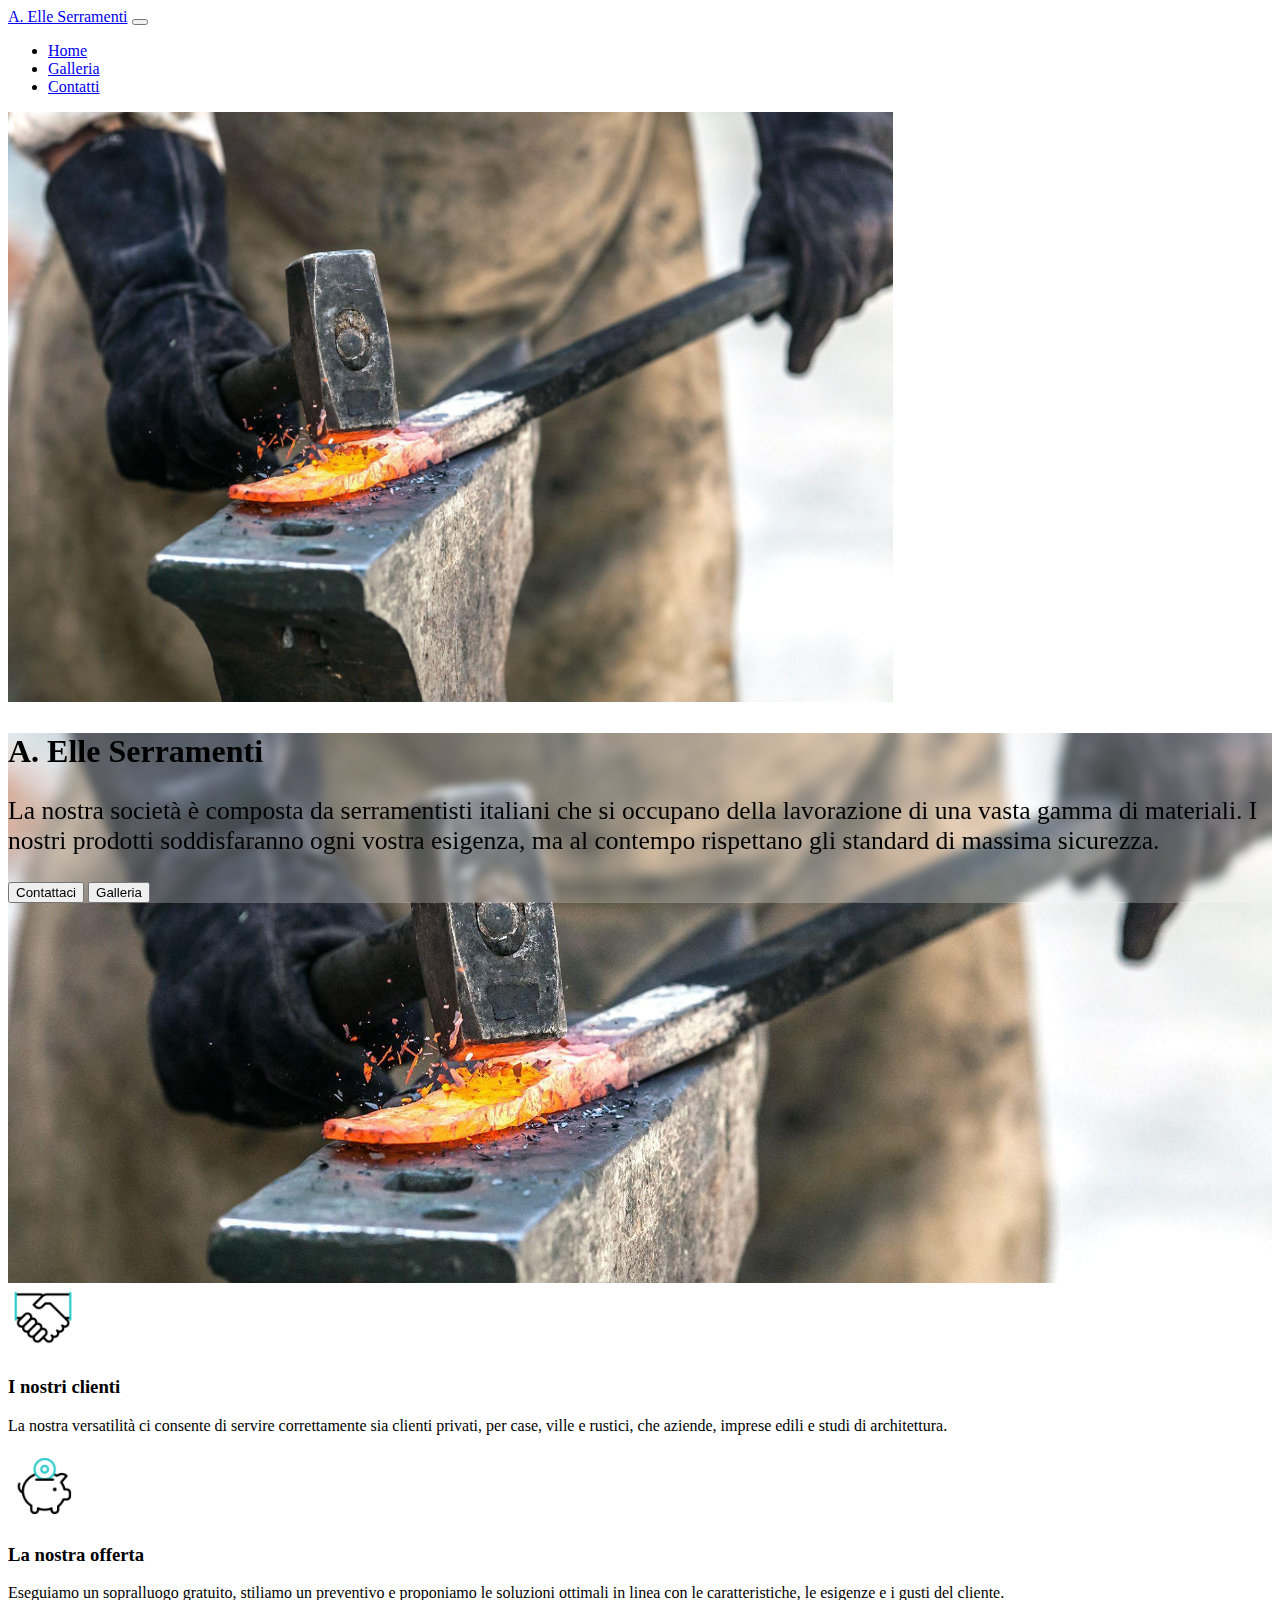
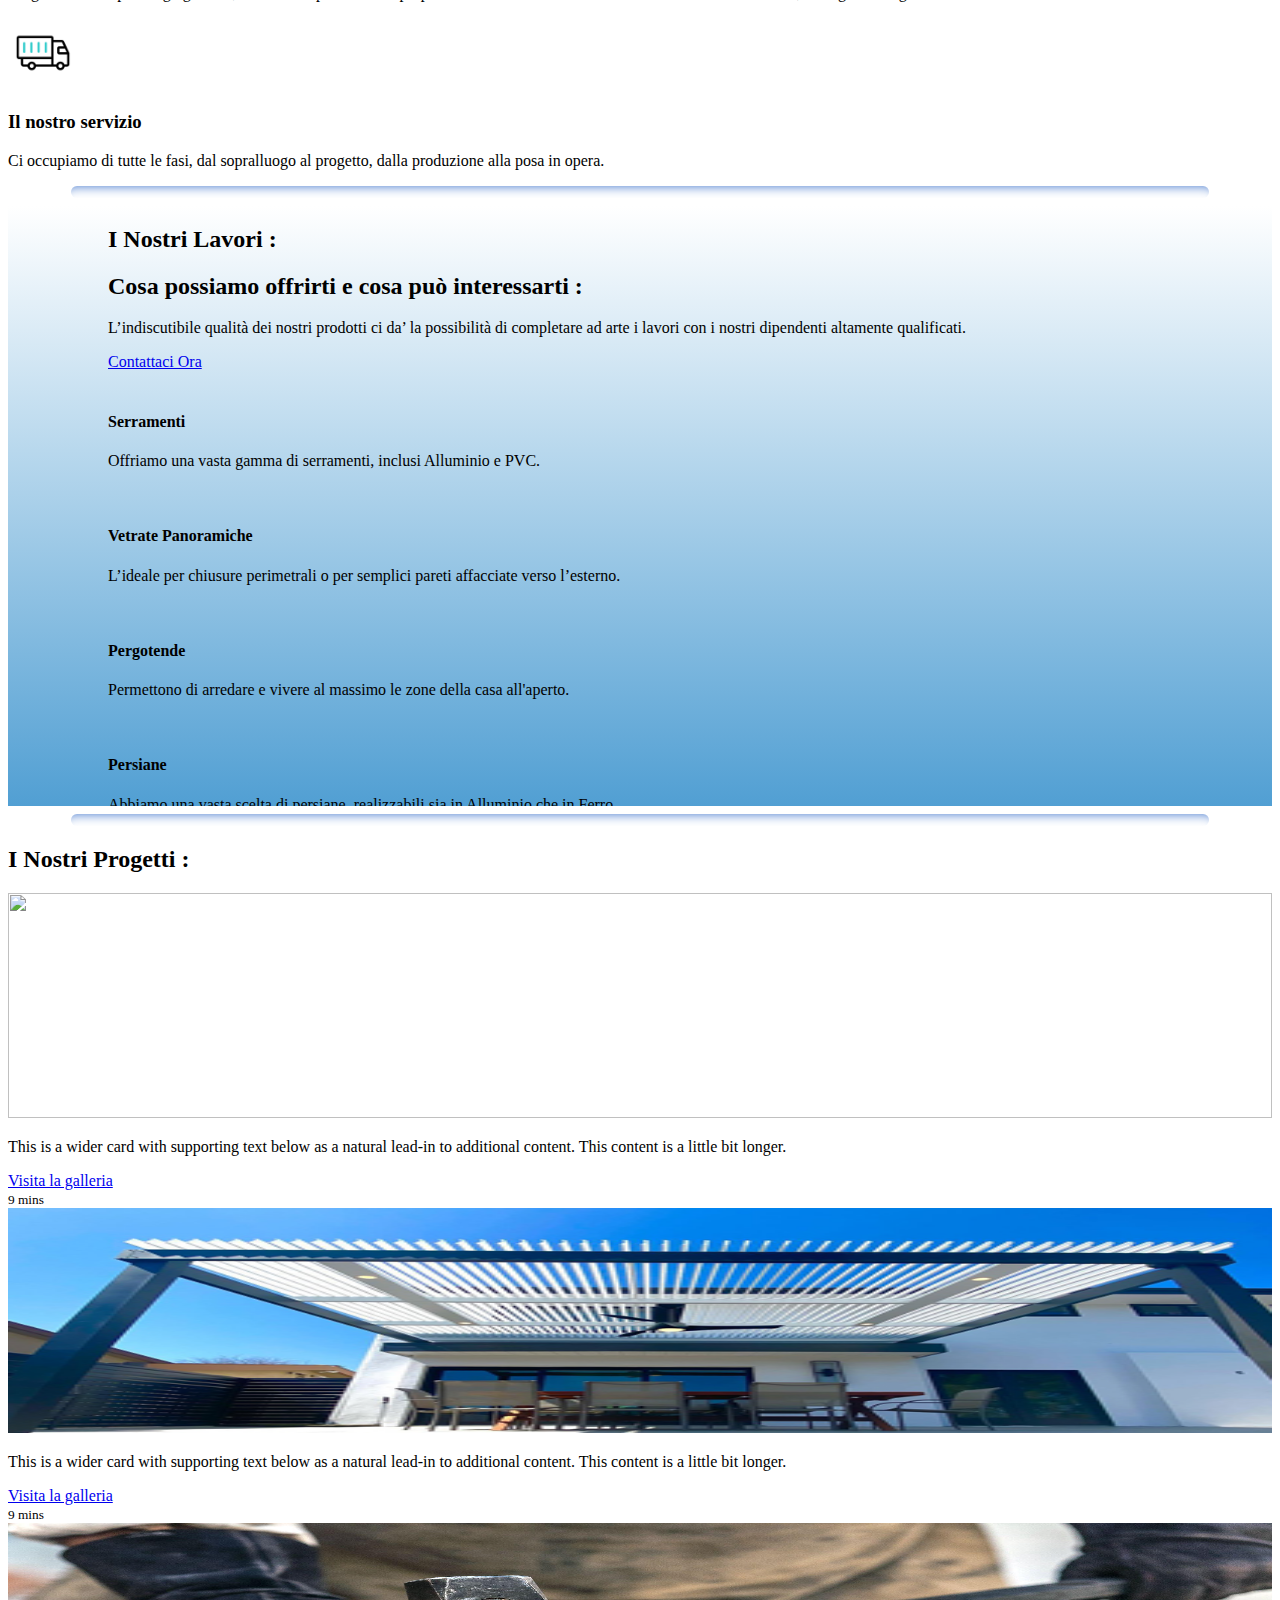
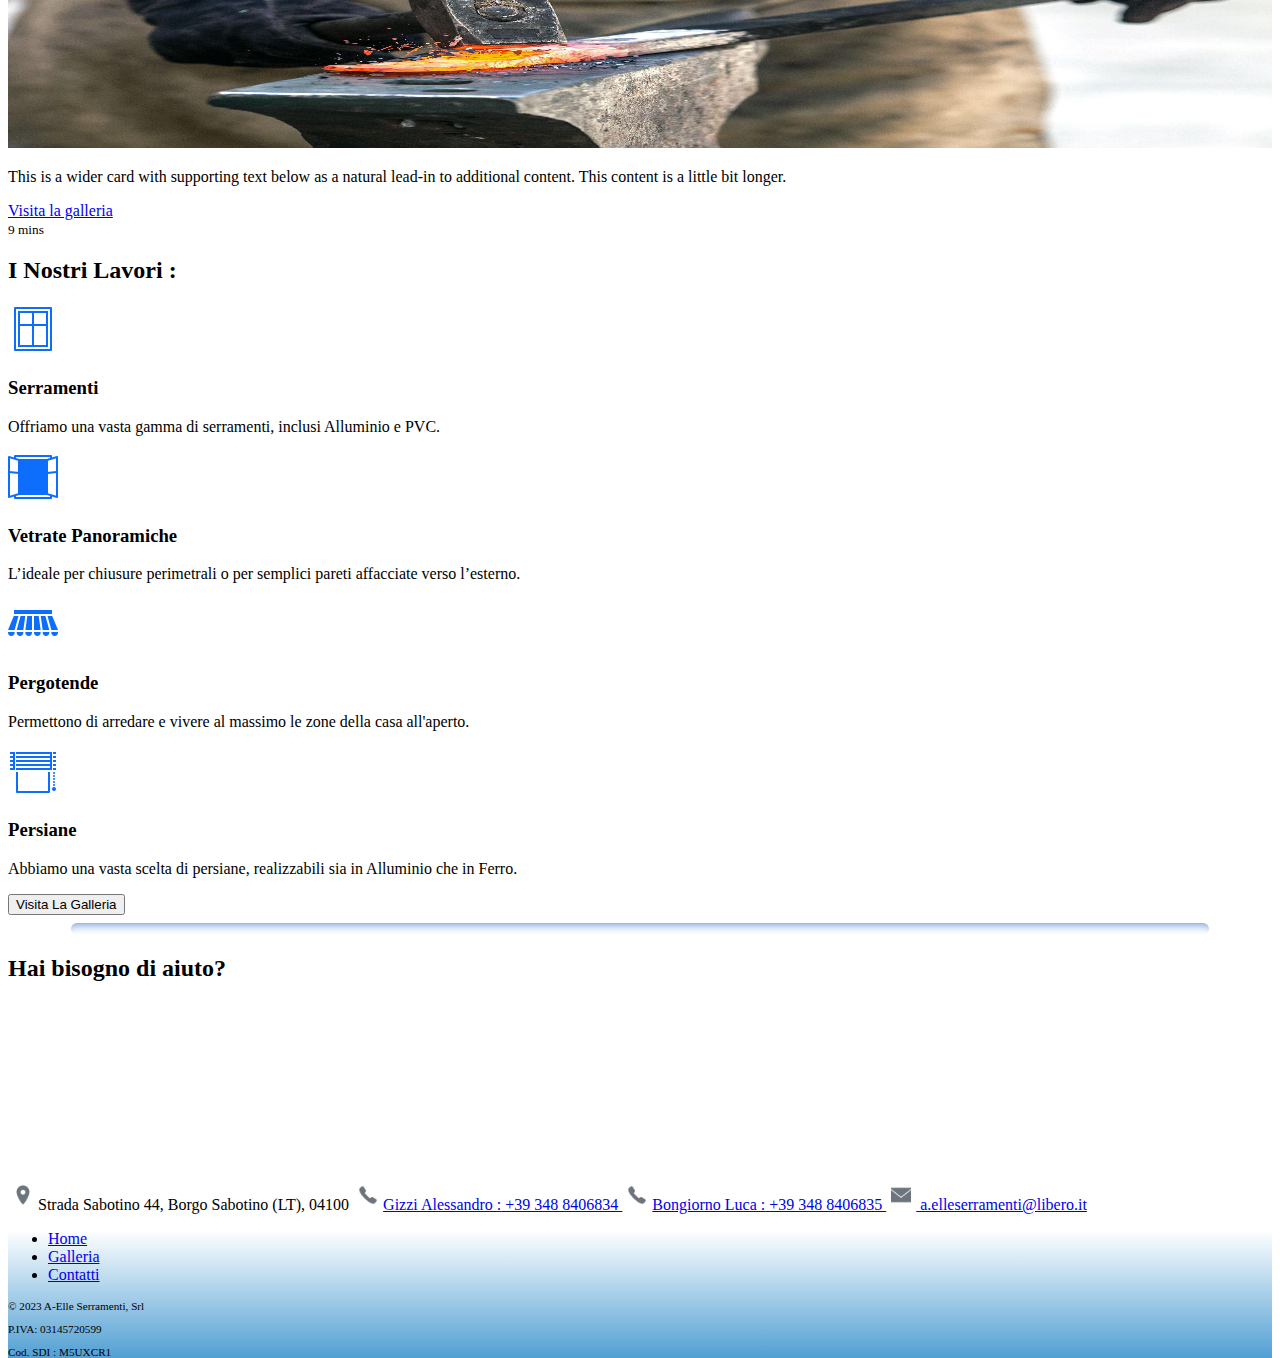
==== commit 6e76c34e: "small-chan" ====
--- a/index.html
+++ b/index.html
@@ -382,24 +382,24 @@
                     </iframe>
                 </div>
 
-                <div class="col-md-6 col-12 d-flex flex-column justify-content-center align-items-center p-2 pt-0">
+                <div class="col-md-6 col-12 d-flex flex-column justify-content-center align-items-center pt-0">
                     <a
-                        class="text-secondary text-center text-decoration-none d-flex justify-content-center align-items-center p-2"><img
+                        class="text-secondary text-center text-decoration-none d-flex justify-content-center align-items-center"><img
                             src="assets/location-icon.png" width="20px" style="margin:5px;" alt="">Strada Sabotino 44,
                         Borgo Sabotino (LT), 04100</a>
 
-                    <a class="text-secondary d-flex text-decoration-none text-center justify-content-center align-items-center p-2"
+                    <a class="text-secondary d-flex text-decoration-none text-center justify-content-center align-items-center"
                         href="tel:+393488406834"><img src="assets/phone-icon.png" width="20px" alt=""
                             style="margin:5px;">Gizzi Alessandro :<span class="text-decoration-underline"> +39 348
                             8406834 </span></a>
 
-                    <a class="text-secondary d-flex text-decoration-none text-center justify-content-center align-items-center p-2"
+                    <a class="text-secondary d-flex text-decoration-none text-center justify-content-center align-items-center"
                         href="tel:+393488406834"><img src="assets/phone-icon.png" width="20px" alt=""
                             style="margin:5px;">Bongiorno Luca :<span class="text-decoration-underline"> +39 348
                             8406835 </span></a>
 
                     <a href="mailto: a.elleserramenti@libero.it"
-                        class="text-secondary d-flex text-center justify-content-center align-items-center p-2"><img
+                        class="text-secondary d-flex text-center justify-content-center align-items-center"><img
                             src="assets/email-icon.png" width="20px" alt="" style="margin:5px;">
                         a.elleserramenti@libero.it</a>
                 </div>
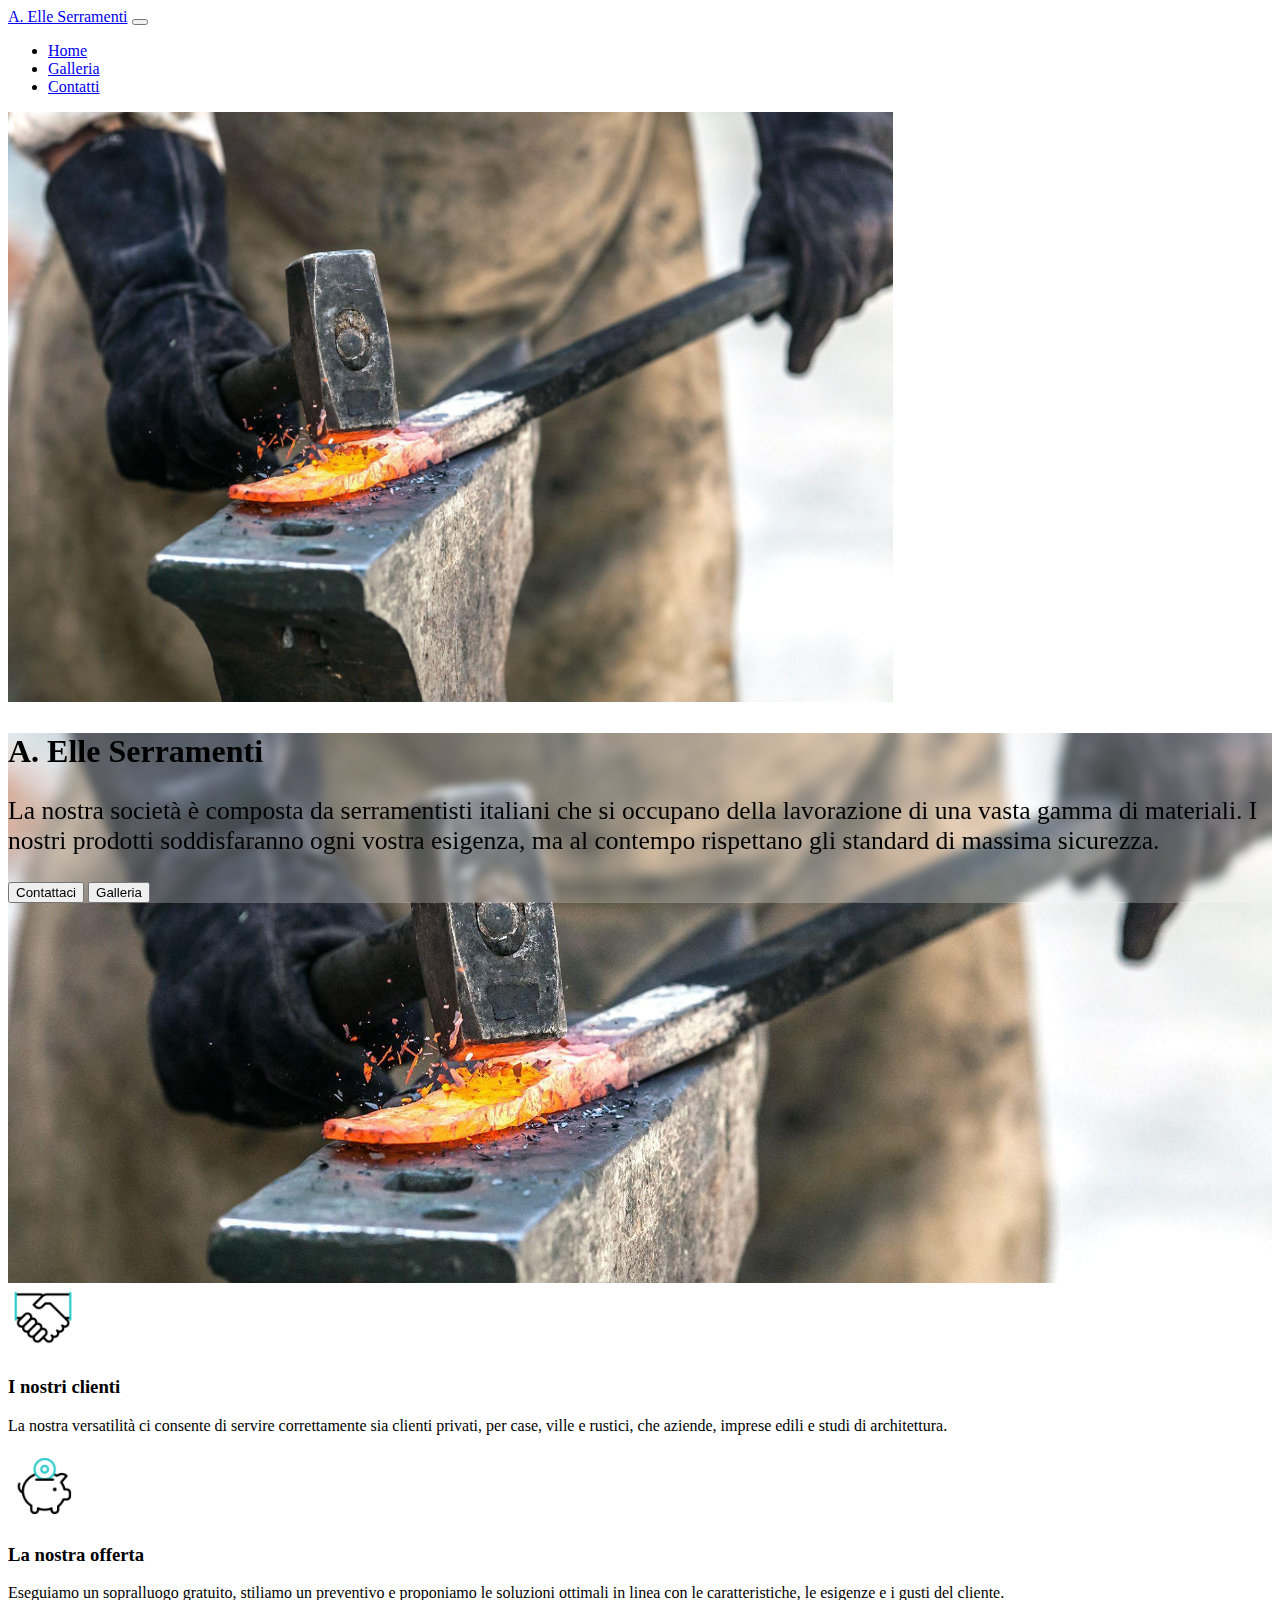
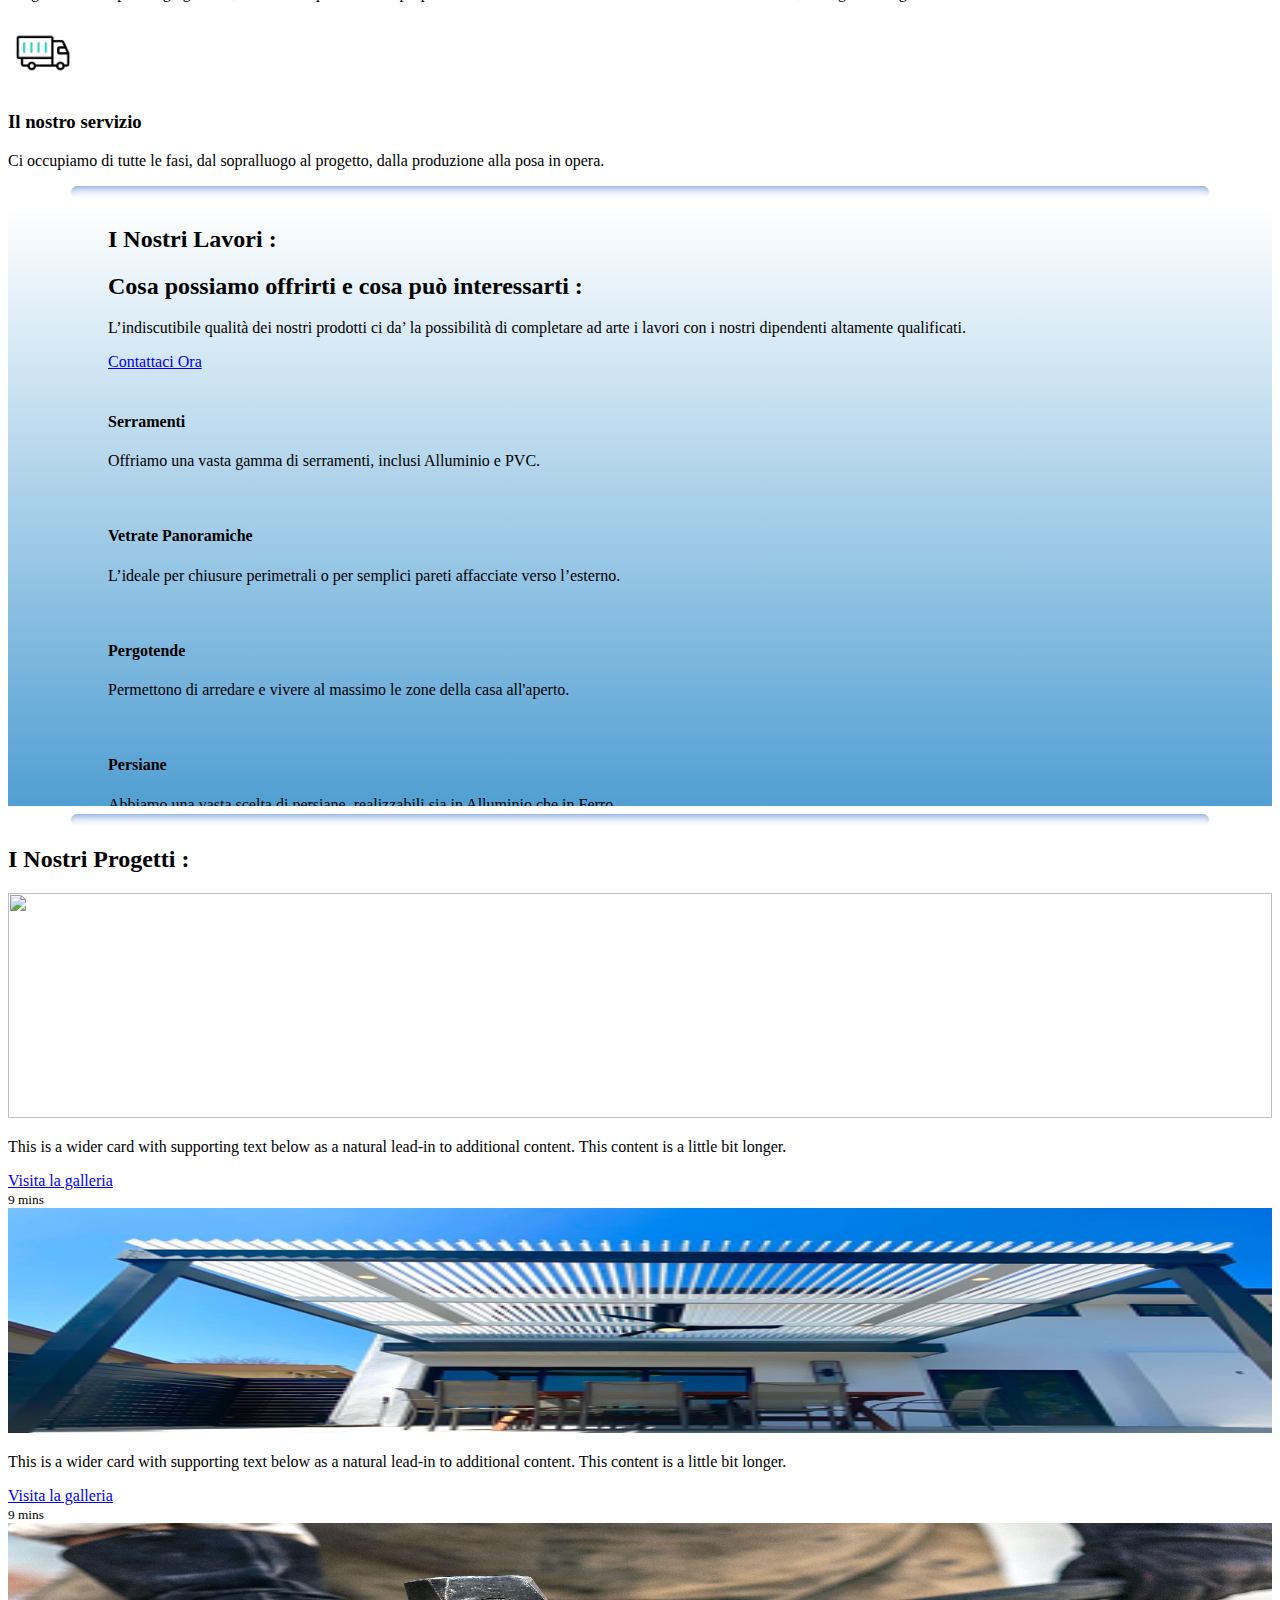
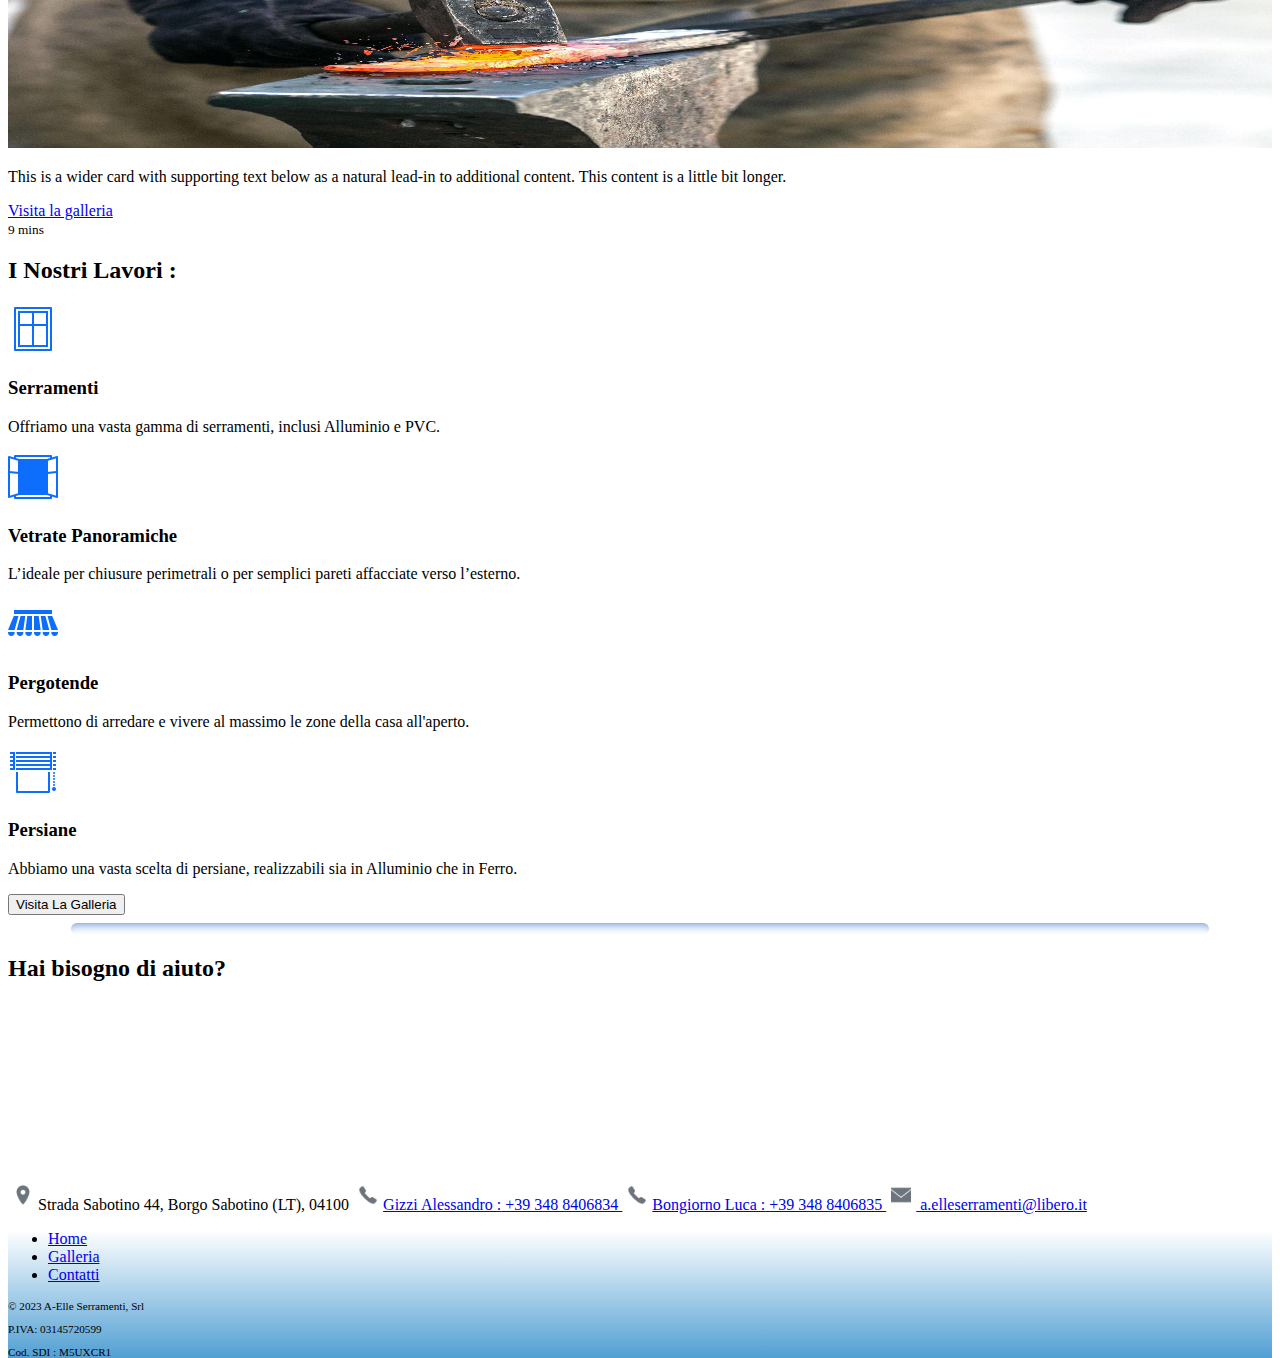
==== commit 4cfa22f6: "s" ====
--- a/index.html
+++ b/index.html
@@ -384,22 +384,22 @@
 
                 <div class="col-md-6 col-12 d-flex flex-column justify-content-center align-items-center pt-0">
                     <a
-                        class="text-secondary text-center text-decoration-none d-flex justify-content-center align-items-center"><img
+                        class="text-secondary text-center text-decoration-none d-flex justify-content-center align-items-center m-2"><img
                             src="assets/location-icon.png" width="20px" style="margin:5px;" alt="">Strada Sabotino 44,
                         Borgo Sabotino (LT), 04100</a>
 
-                    <a class="text-secondary d-flex text-decoration-none text-center justify-content-center align-items-center"
+                    <a class="text-secondary d-flex text-decoration-none text-center justify-content-center align-items-center m-2"
                         href="tel:+393488406834"><img src="assets/phone-icon.png" width="20px" alt=""
                             style="margin:5px;">Gizzi Alessandro :<span class="text-decoration-underline"> +39 348
                             8406834 </span></a>
 
-                    <a class="text-secondary d-flex text-decoration-none text-center justify-content-center align-items-center"
+                    <a class="text-secondary d-flex text-decoration-none text-center justify-content-center align-items-center m-2"
                         href="tel:+393488406834"><img src="assets/phone-icon.png" width="20px" alt=""
                             style="margin:5px;">Bongiorno Luca :<span class="text-decoration-underline"> +39 348
                             8406835 </span></a>
 
                     <a href="mailto: a.elleserramenti@libero.it"
-                        class="text-secondary d-flex text-center justify-content-center align-items-center"><img
+                        class="text-secondary d-flex text-center justify-content-center align-items-center m-2"><img
                             src="assets/email-icon.png" width="20px" alt="" style="margin:5px;">
                         a.elleserramenti@libero.it</a>
                 </div>
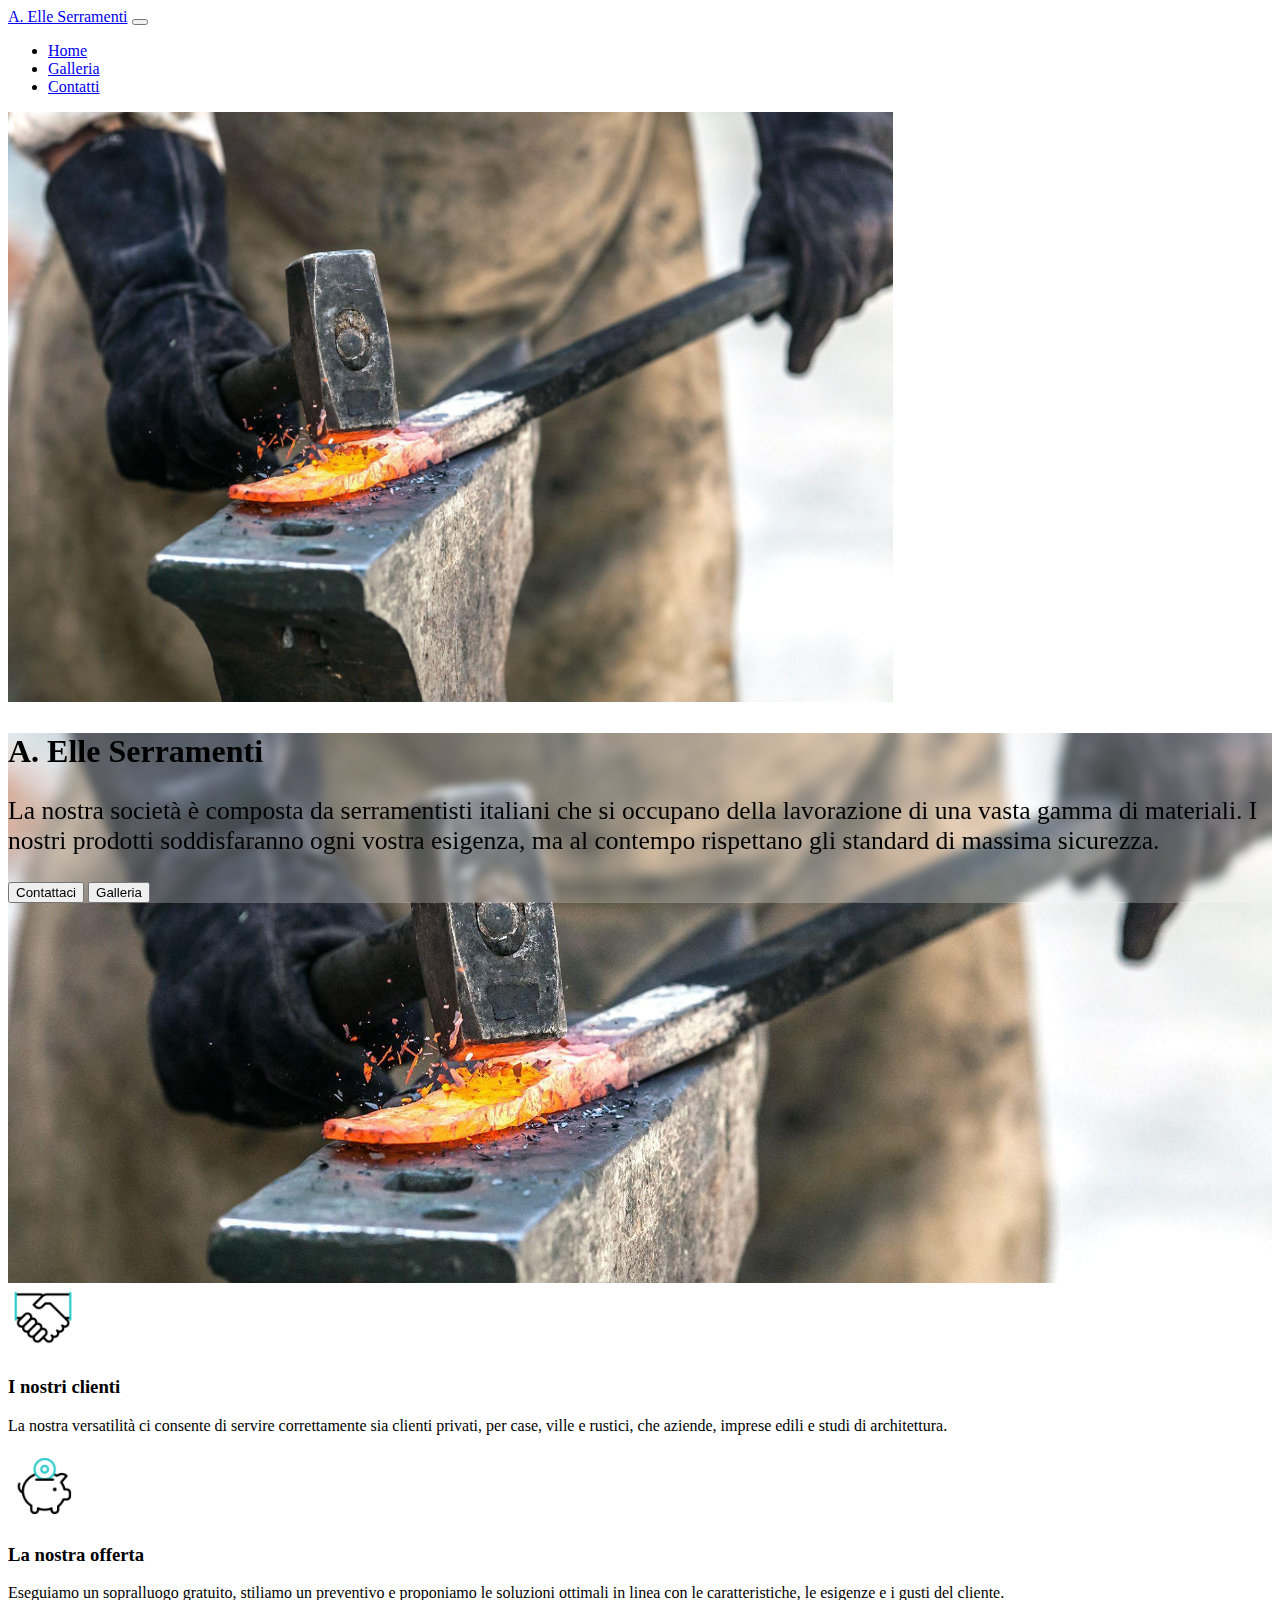
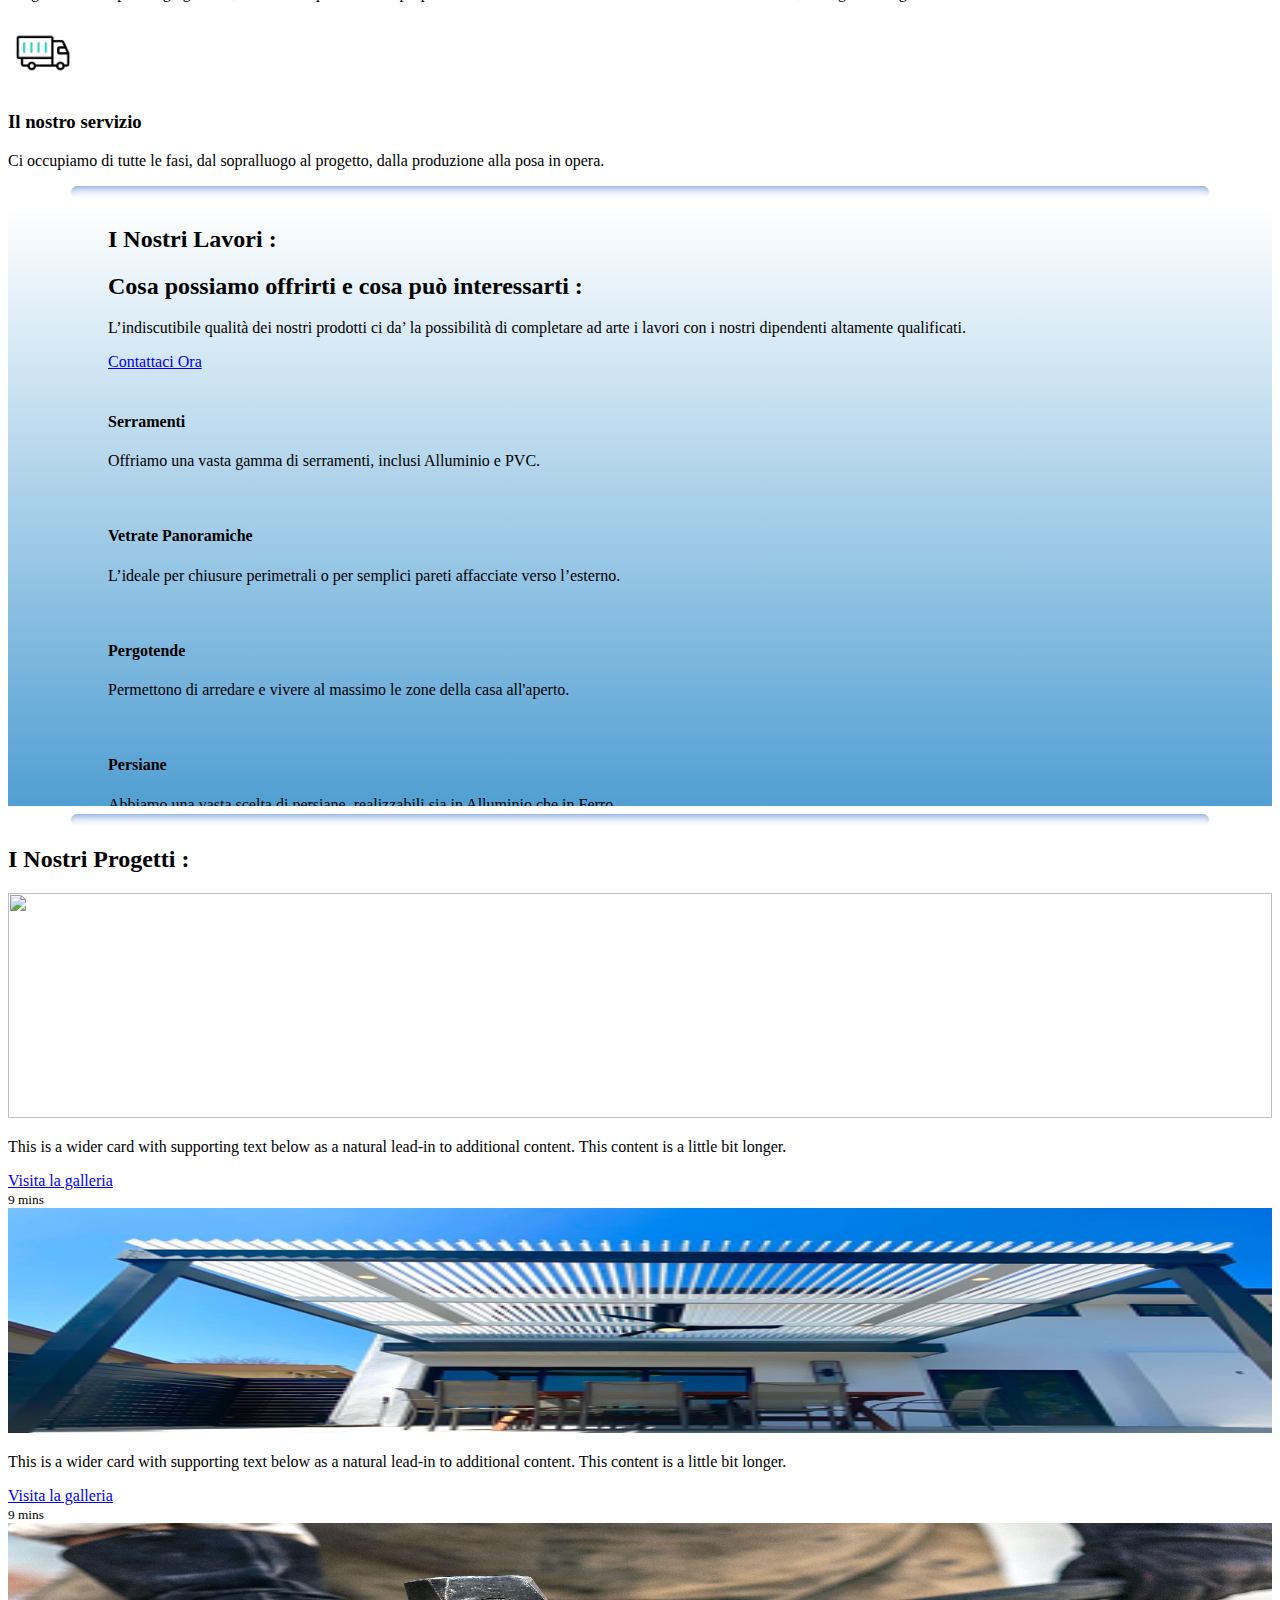
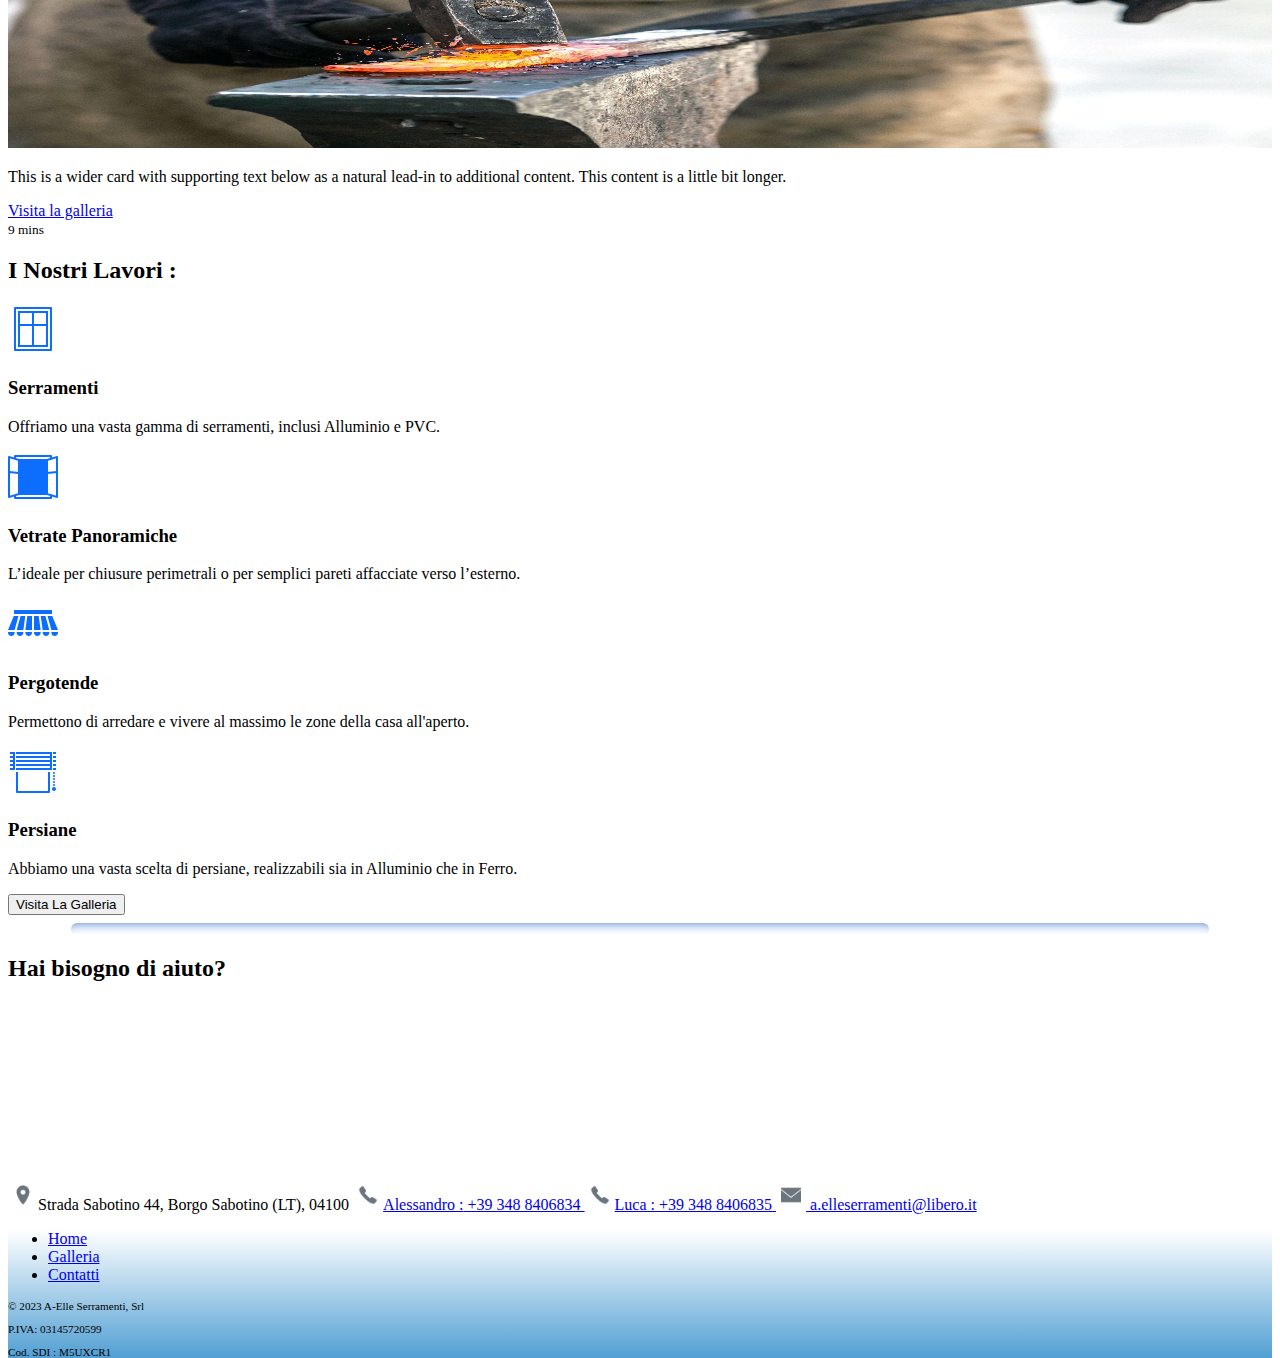
==== commit c52e7386: "change-names" ====
--- a/index.html
+++ b/index.html
@@ -390,12 +390,12 @@
 
                     <a class="text-secondary d-flex text-decoration-none text-center justify-content-center align-items-center m-2"
                         href="tel:+393488406834"><img src="assets/phone-icon.png" width="20px" alt=""
-                            style="margin:5px;">Gizzi Alessandro :<span class="text-decoration-underline"> +39 348
+                            style="margin:5px;">Alessandro :<span class="text-decoration-underline"> +39 348
                             8406834 </span></a>
 
                     <a class="text-secondary d-flex text-decoration-none text-center justify-content-center align-items-center m-2"
                         href="tel:+393488406834"><img src="assets/phone-icon.png" width="20px" alt=""
-                            style="margin:5px;">Bongiorno Luca :<span class="text-decoration-underline"> +39 348
+                            style="margin:5px;">Luca :<span class="text-decoration-underline"> +39 348
                             8406835 </span></a>
 
                     <a href="mailto: a.elleserramenti@libero.it"
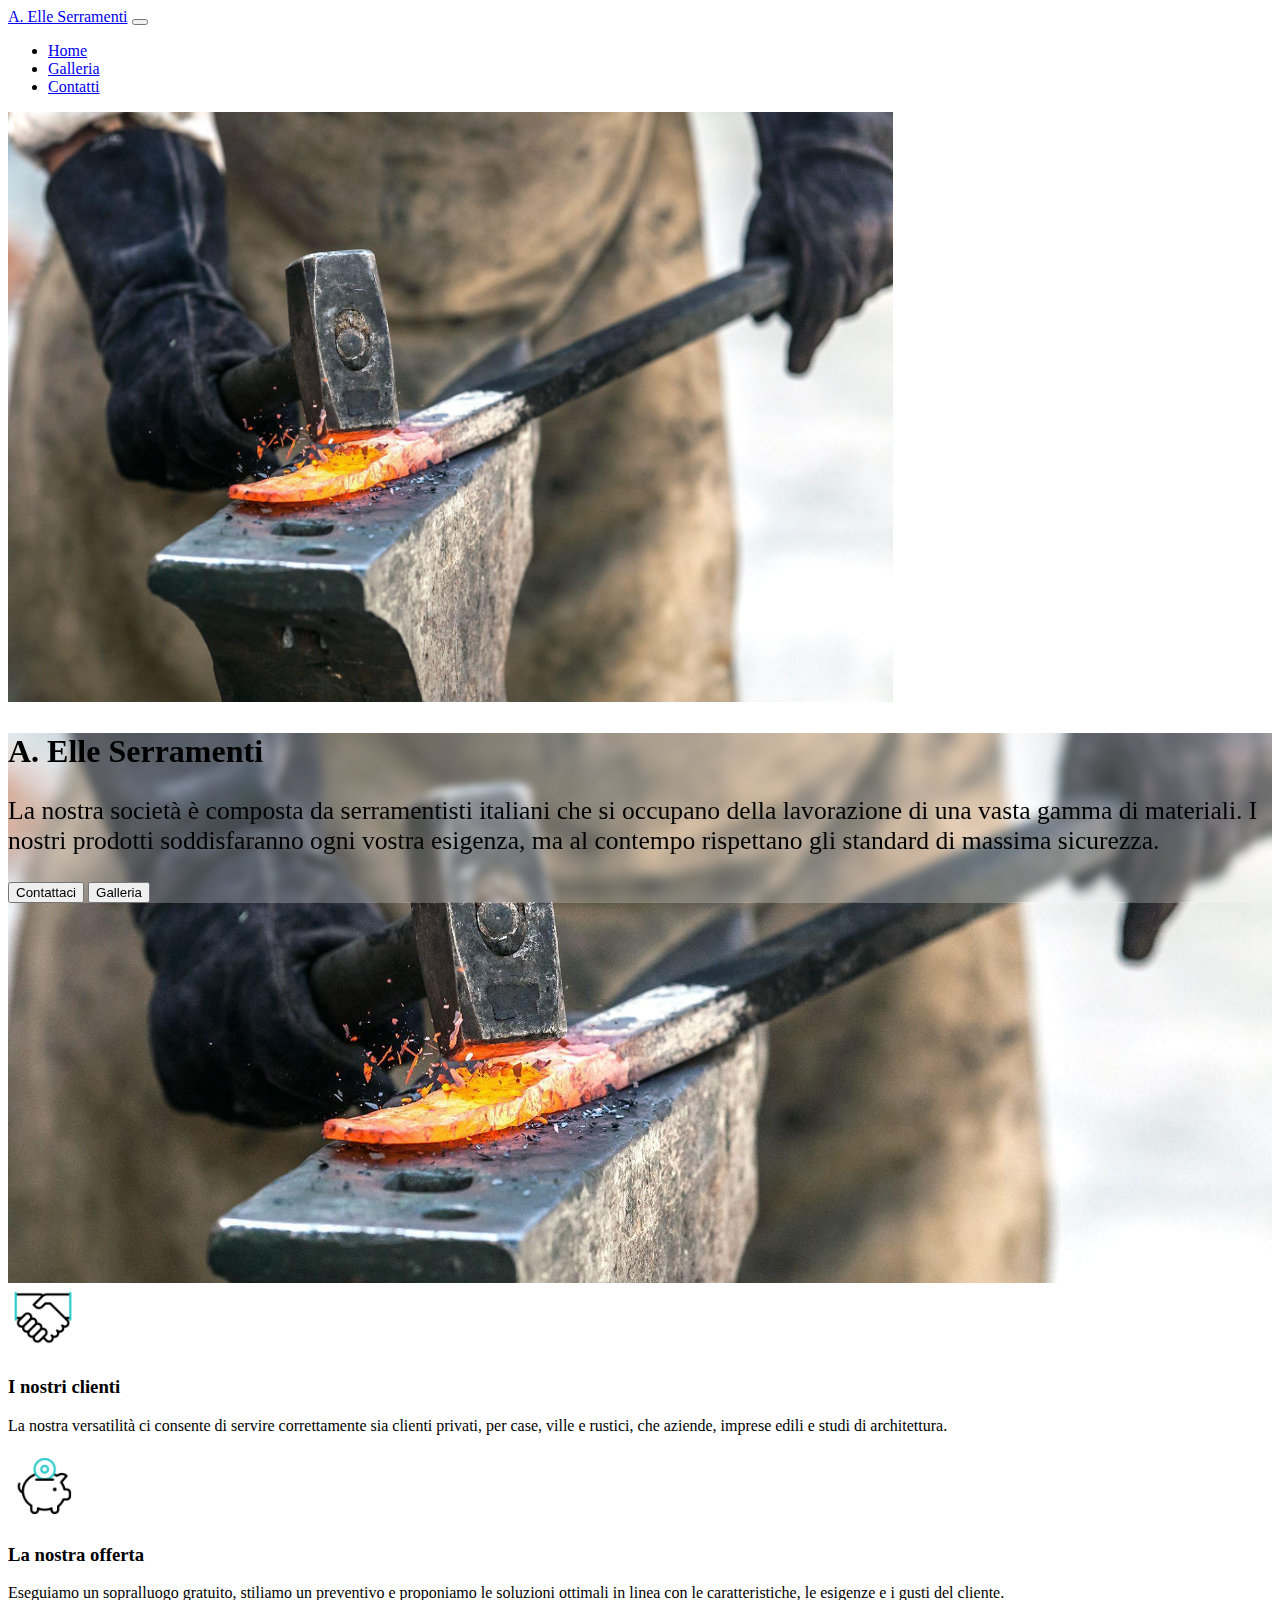
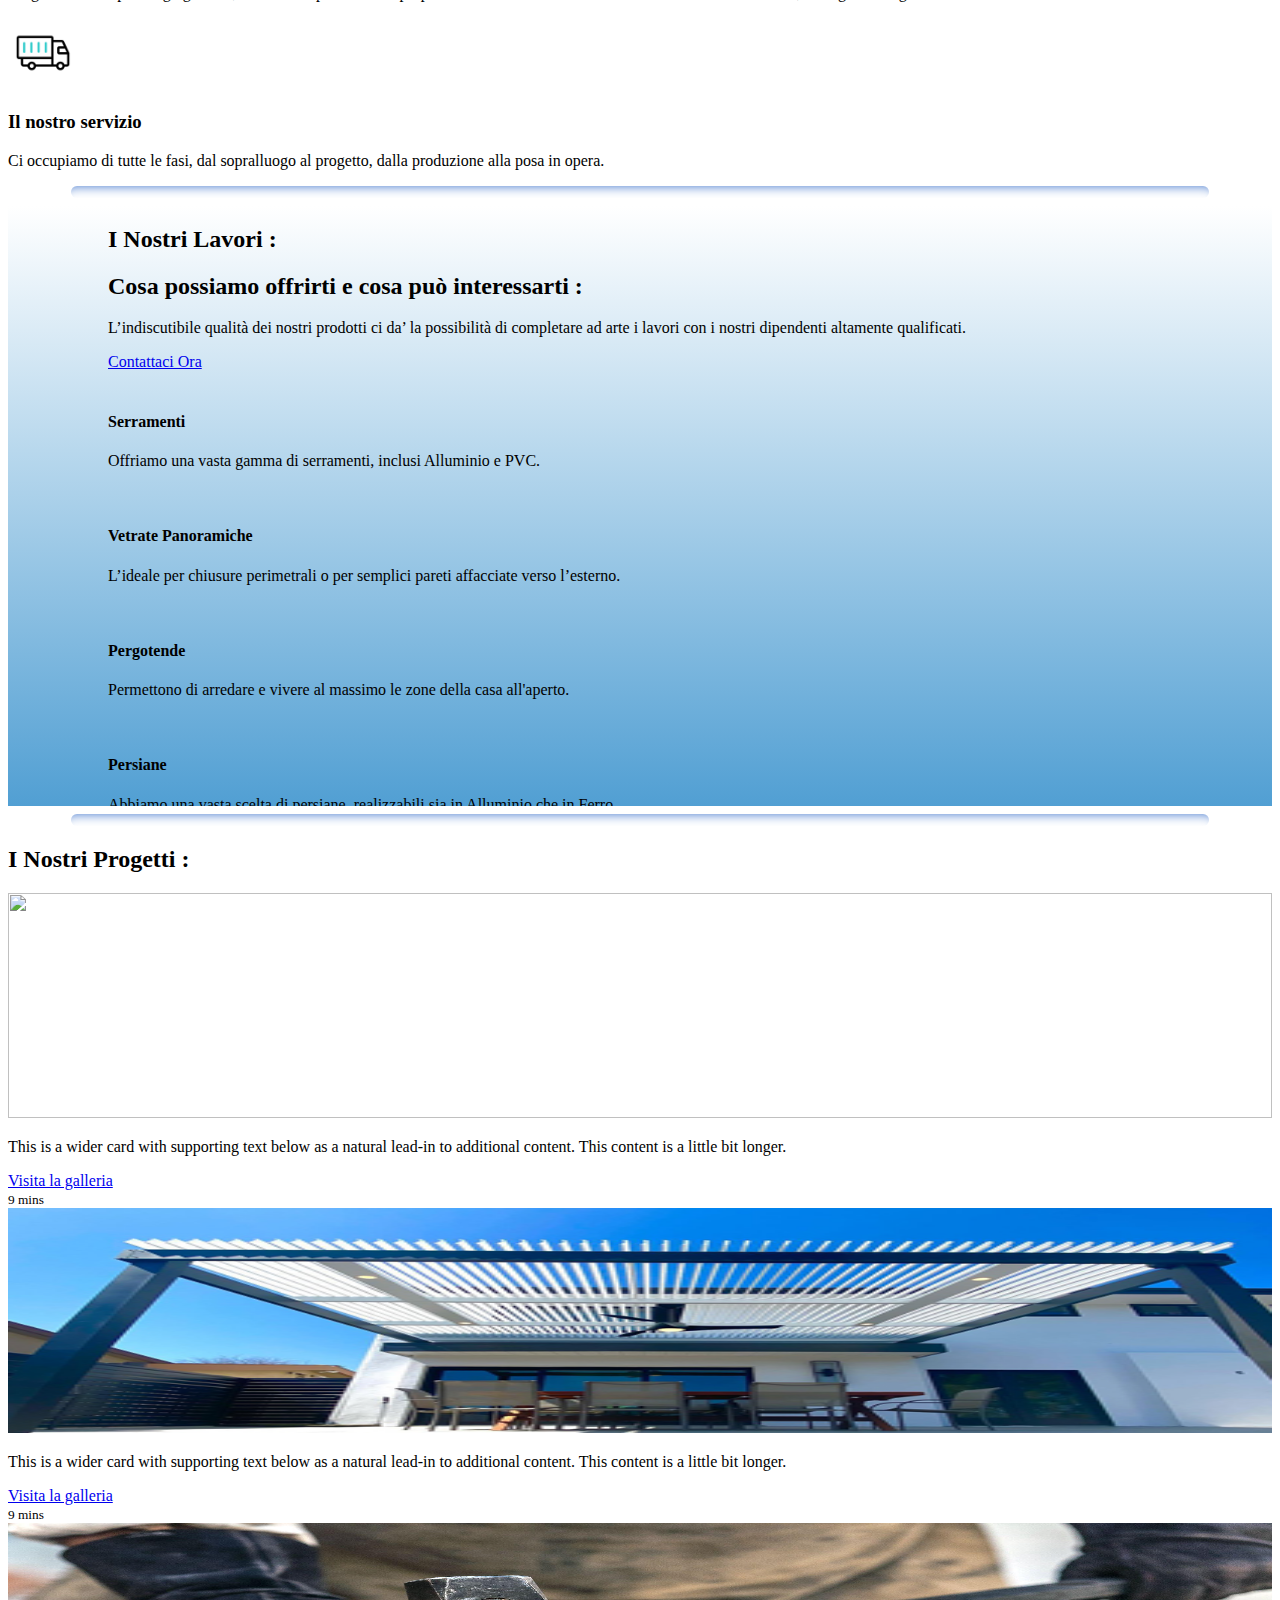
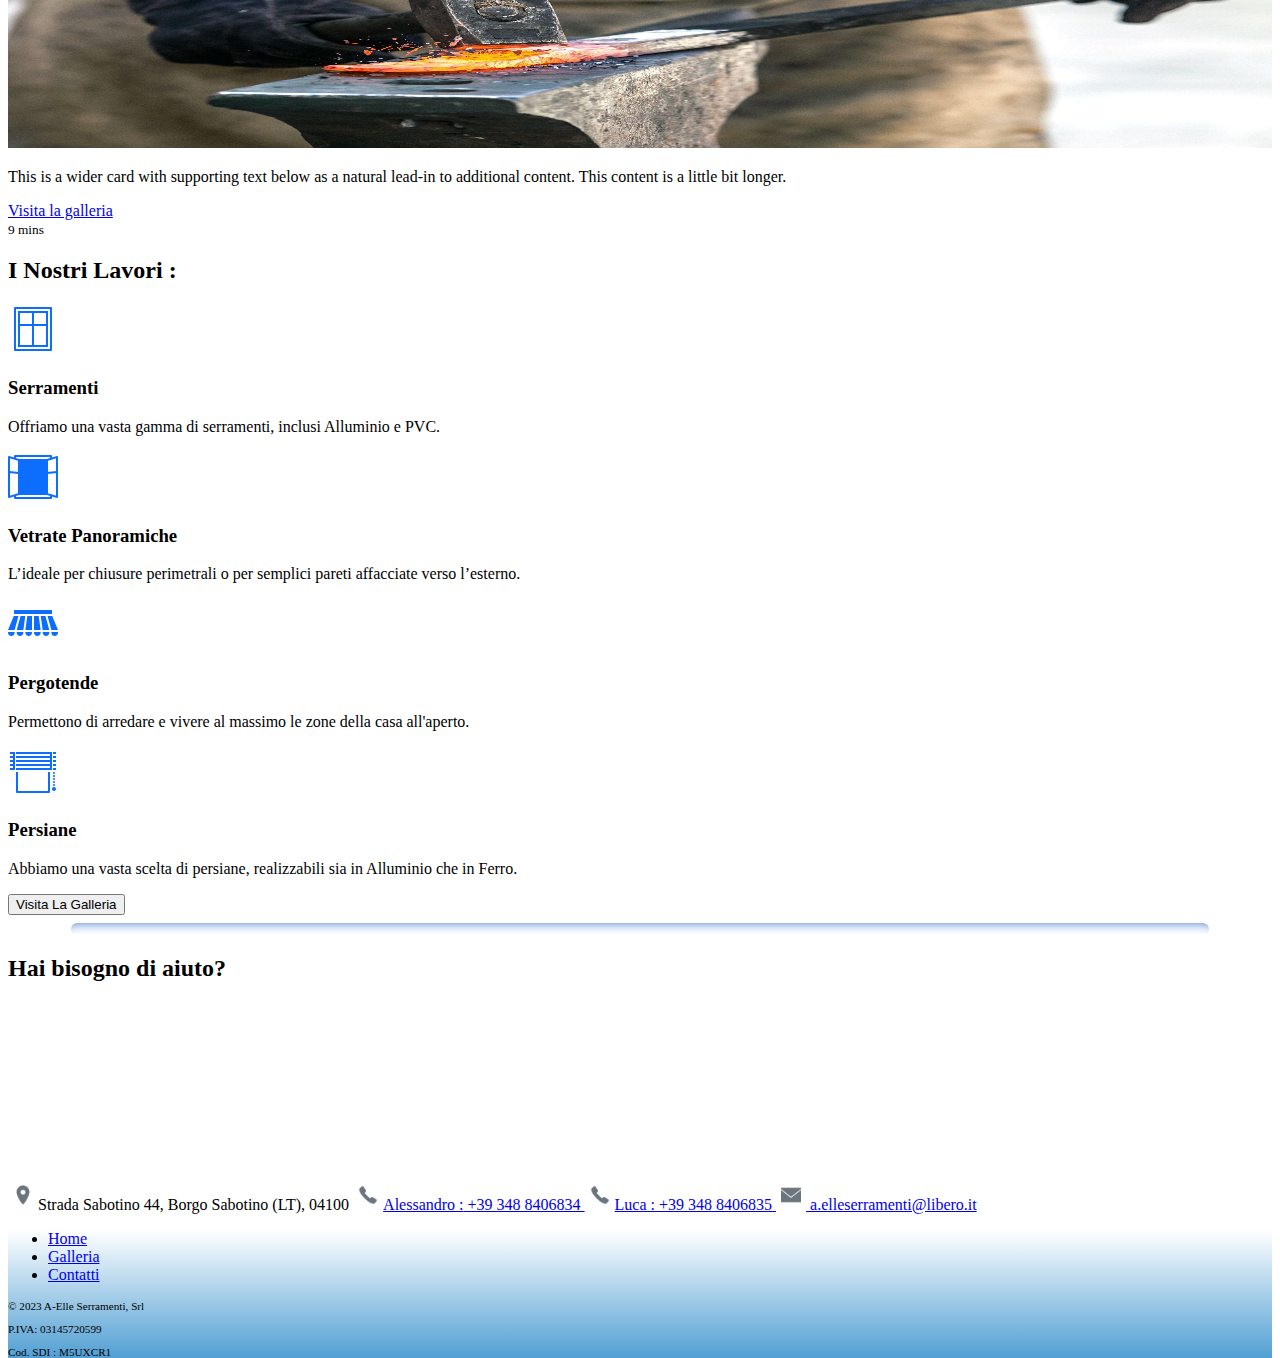
==== commit d928056c: "meta-commit" ====
--- a/index.html
+++ b/index.html
@@ -4,9 +4,10 @@
 <head>
     <meta charset="UTF-8">
     <meta name="viewport" content="width=device-width, initial-scale=1.0">
+    <meta name="description" content="A.Elle Serramenti, Strada Sabotino 44, Borgo Sabotino (LT), 04100 ">
+    <meta name="keywords" content="Fabbro, Fabbro Latina, Fabbro roma, serramenti,serramenti roma, serramenti latina, pergotende">
+    <meta name="author" content="Matteo Montenero">
     <title>A.Elle Serramenti</title>
-
-
     <link href="https://cdn.jsdelivr.net/npm/bootstrap@5.3.2/dist/css/bootstrap.min.css" rel="stylesheet"
         integrity="sha384-T3c6CoIi6uLrA9TneNEoa7RxnatzjcDSCmG1MXxSR1GAsXEV/Dwwykc2MPK8M2HN" crossorigin="anonymous">
 
